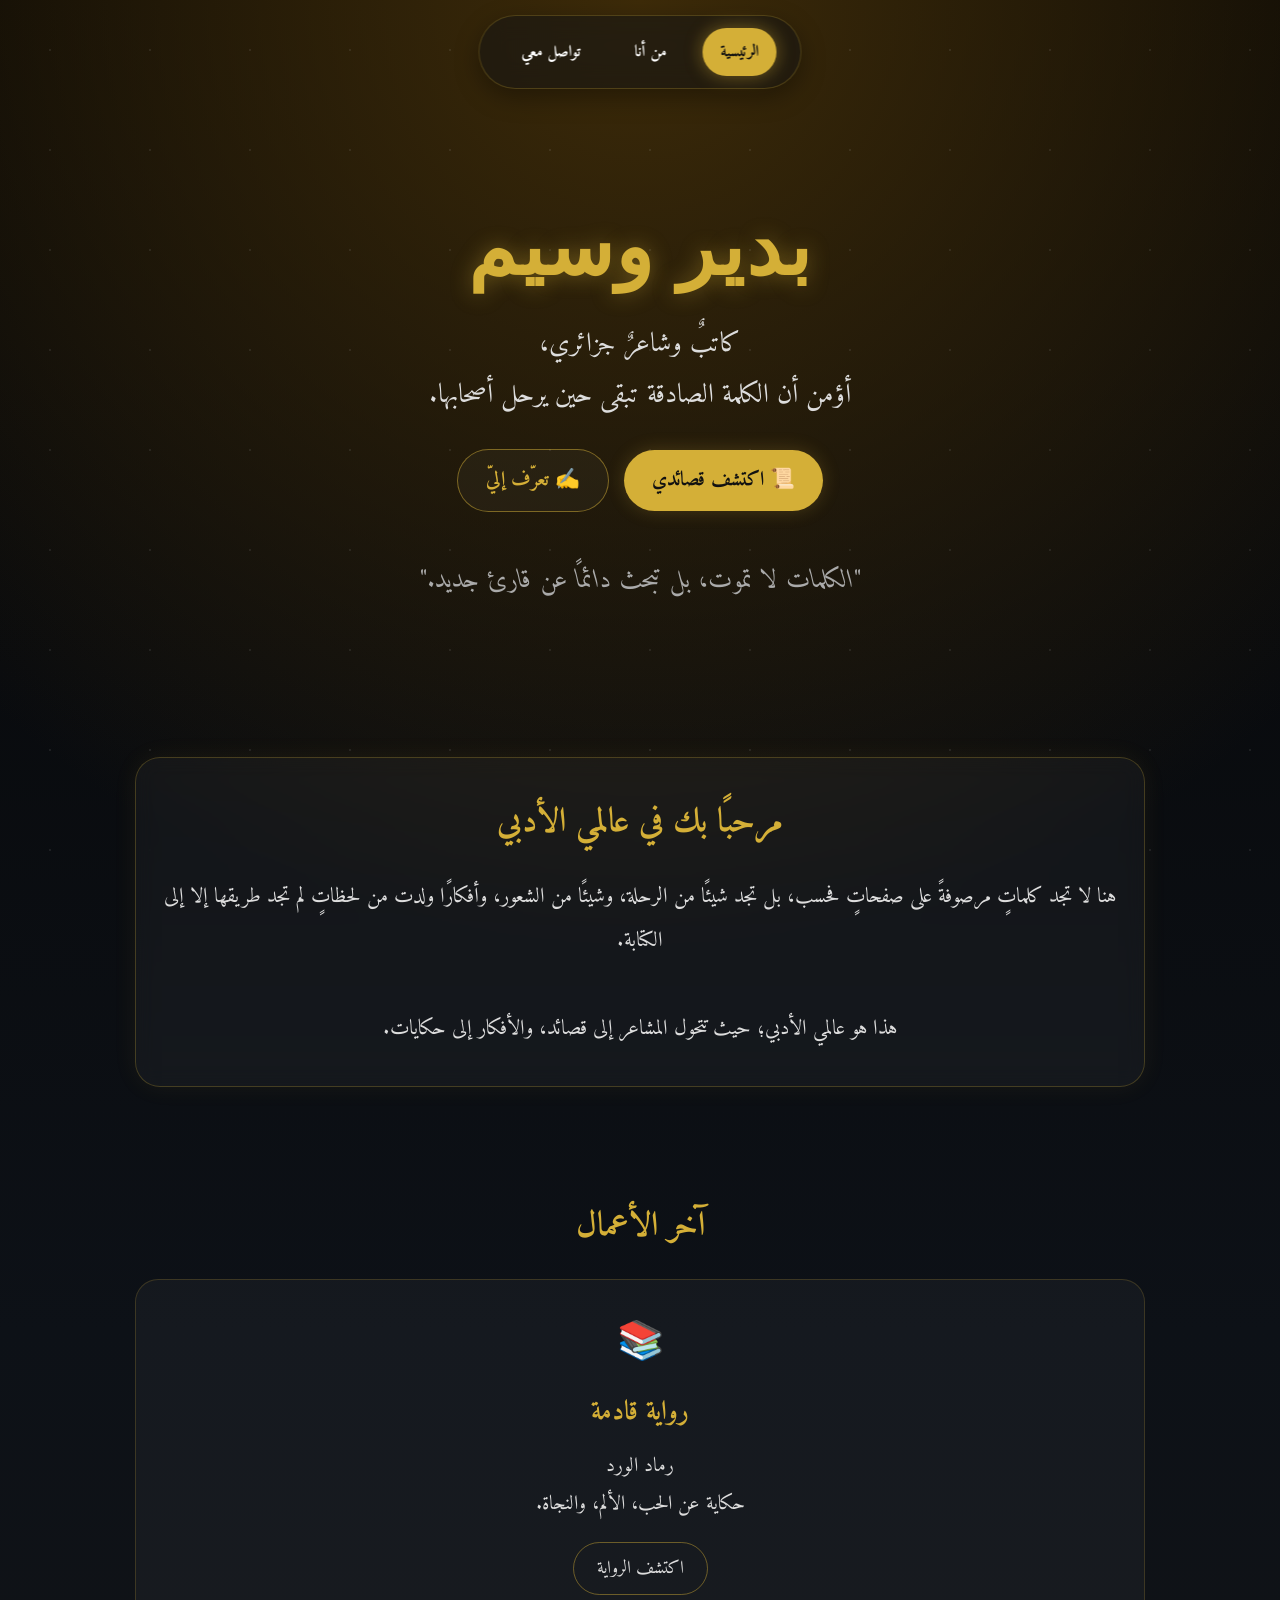
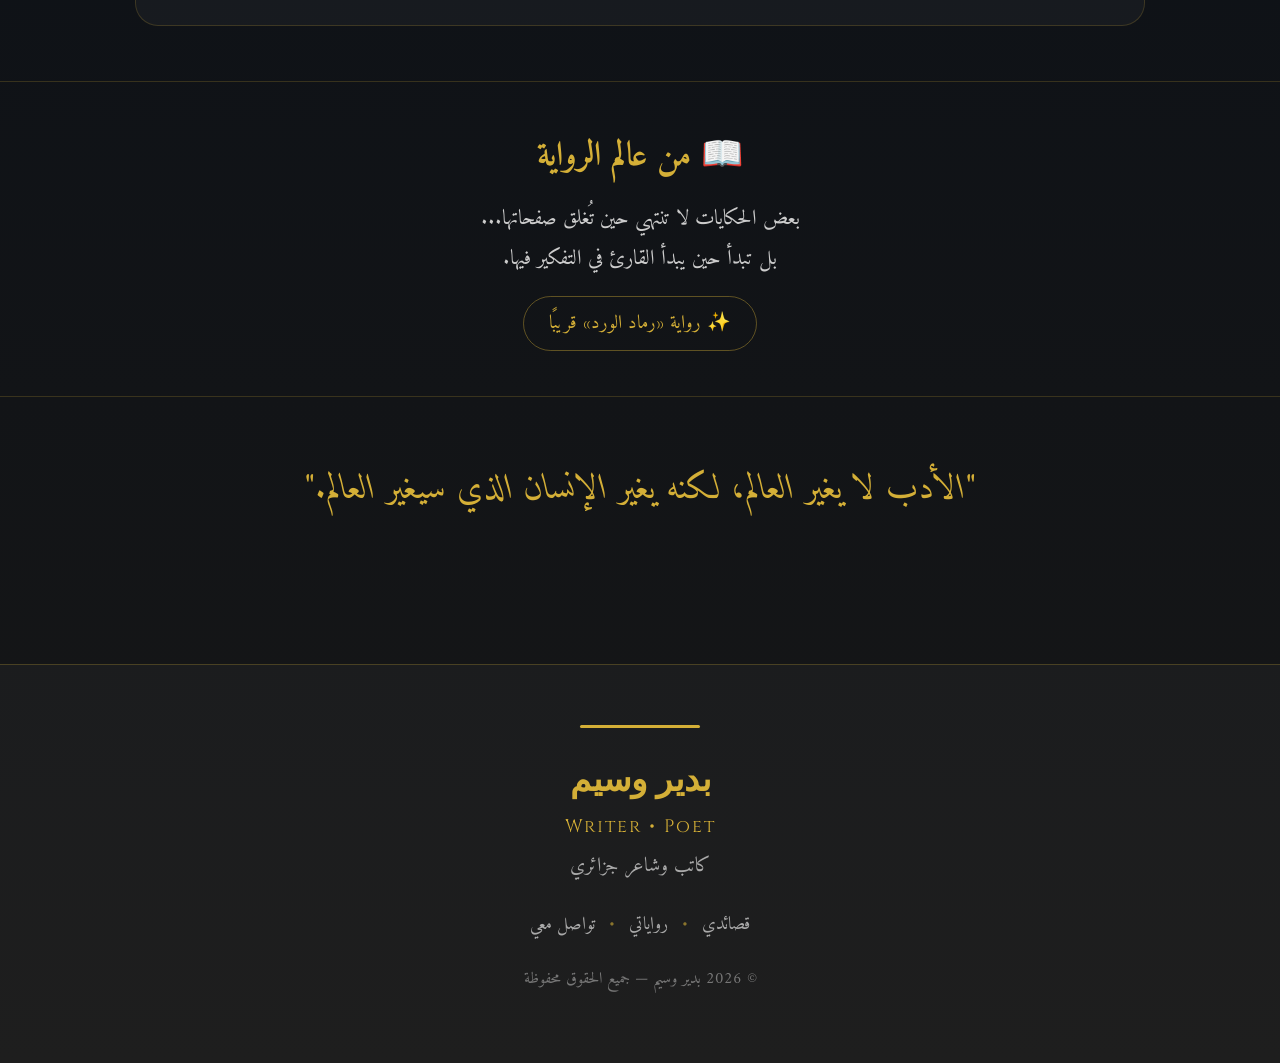
==== index.html @ aad5aa01 "Update index.html" ====
<!DOCTYPE html>
<html lang="ar" dir="rtl">

<head>
    <meta charset="UTF-8">

    <meta name="viewport" content="width=device-width, initial-scale=1.0">

    <title>بدير وسيم | الموقع الرسمي</title>

    <meta name="description"
        content="الموقع الرسمي للكاتب والشاعر الجزائري بدير وسيم">

    <link
        href="https://fonts.googleapis.com/css2?family=Amiri:wght@400;700&family=Cinzel:wght@400;600;700&display=swap"
        rel="stylesheet">

    <link rel="stylesheet" href="style.css">

    <style>

        /* ========================================
           الواجهة الرئيسية
        ======================================== */

        .home-hero {
            min-height: 78vh;
            display: flex;
            flex-direction: column;
            justify-content: center;
            align-items: center;
            text-align: center;

            padding: 150px 20px 80px;

            box-sizing: border-box;
        }


        .home-hero h1 {
            font-family: 'Cinzel', serif;

            font-size: clamp(45px, 8vw, 78px);

            color: #d4af37;

            letter-spacing: 2px;

            margin: 0 0 15px;

            text-shadow:
                0 0 22px rgba(212, 175, 55, 0.4);
        }


        .home-hero .subtitle {
            font-size: clamp(20px, 3vw, 27px);

            line-height: 1.9;

            color: #ddd;

            max-width: 750px;

            margin: 0 auto;
        }


        /* ========================================
           أزرار الواجهة
        ======================================== */

        .hero-buttons {
            display: flex;

            justify-content: center;

            align-items: center;

            flex-wrap: wrap;

            gap: 15px;

            margin: 28px 0;
        }


        .hero-btn {
            display: inline-block;

            padding: 13px 28px;

            border-radius: 50px;

            text-decoration: none;

            font-size: 20px;

            font-weight: bold;

            transition: 0.3s ease;

            box-sizing: border-box;
        }


        .hero-btn.primary {
            background: #d4af37;

            color: #111;

            box-shadow:
                0 0 18px rgba(212, 175, 55, 0.22);
        }


        .hero-btn.secondary {
            border: 1px solid rgba(212, 175, 55, 0.5);

            color: #d4af37;

            background: rgba(255, 255, 255, 0.03);
        }


        .hero-btn:hover {
            transform: translateY(-4px);

            box-shadow:
                0 0 25px rgba(212, 175, 55, 0.4);
        }


        .hero-quote {
            margin: 18px 0 0;

            font-size: clamp(19px, 3vw, 26px);

            font-style: italic;

            color: #aaa;
        }


        /* ========================================
           الأقسام العامة
        ======================================== */

        .home-section {
            max-width: 1050px;

            margin: 0 auto;

            padding: 55px 20px;

            box-sizing: border-box;
        }


        .section-title {
            text-align: center;

            font-size: 34px;

            color: #d4af37;

            margin: 0 0 22px;
        }


        /* ========================================
           النبذة
        ======================================== */

        .intro-card {
            text-align: center;

            padding: 35px 28px;

            background: rgba(255, 255, 255, 0.04);

            border: 1px solid rgba(212, 175, 55, 0.25);

            border-radius: 25px;

            backdrop-filter: blur(10px);

            -webkit-backdrop-filter: blur(10px);

            box-shadow:
                0 0 25px rgba(212, 175, 55, 0.07);

            box-sizing: border-box;
        }


        .intro-card p {
            font-size: 21px;

            line-height: 2.1;

            color: #ddd;

            margin: 0;
        }


        /* ========================================
           آخر الأعمال
        ======================================== */

        .work-grid {
            display: grid;

            grid-template-columns: repeat(2, minmax(0, 1fr));

            gap: 22px;
        }


        .work-card {
            padding: 30px 23px;

            text-align: center;

            background: rgba(255, 255, 255, 0.035);

            border: 1px solid rgba(212, 175, 55, 0.2);

            border-radius: 23px;

            transition: 0.3s ease;

            box-sizing: border-box;
        }


        .work-card:hover {
            transform: translateY(-6px);

            box-shadow:
                0 0 25px rgba(212, 175, 55, 0.18);
        }


        .work-icon {
            font-size: 38px;

            margin-bottom: 12px;
        }


        .work-card h3 {
            font-size: 27px;

            color: #d4af37;

            margin: 0 0 12px;
        }


        .work-card p {
            font-size: 20px;

            line-height: 1.9;

            color: #ddd;

            margin: 0 0 18px;
        }


        .work-card a {
            display: inline-block;

            padding: 10px 23px;

            border: 1px solid rgba(212, 175, 55, 0.45);

            border-radius: 40px;

            color: #ddd;

            text-decoration: none;

            font-size: 18px;

            transition: 0.3s ease;
        }


        .work-card a:hover {
            background: #d4af37;

            color: #111;
        }


        /* ========================================
           قسم الرواية
        ======================================== */

        .novel-preview {
            text-align: center;

            padding: 45px 25px;

            border-top: 1px solid rgba(212, 175, 55, 0.2);

            border-bottom: 1px solid rgba(212, 175, 55, 0.2);

            box-sizing: border-box;
        }


        .novel-preview h2 {
            font-size: 34px;

            color: #d4af37;

            margin: 0 0 12px;
        }


        .novel-preview p {
            font-size: 21px;

            line-height: 1.9;

            color: #ccc;

            margin: 0;
        }


        .coming-soon {
            display: inline-block;

            margin-top: 17px;

            padding: 10px 25px;

            border: 1px solid rgba(212, 175, 55, 0.4);

            border-radius: 40px;

            color: #d4af37;

            font-size: 19px;
        }


        /* ========================================
           الاقتباس
        ======================================== */

        .home-quote {
            max-width: 850px;

            margin: 20px auto 55px;

            padding: 40px 20px;

            text-align: center;

            box-sizing: border-box;
        }


        .home-quote p {
            font-size: clamp(24px, 4vw, 35px);

            line-height: 1.9;

            color: #d4af37;

            font-style: italic;

            margin: 0;
        }


        /* ========================================
           الهاتف
        ======================================== */

        @media (max-width: 768px) {

            .home-hero {
                min-height: 58vh;

                padding: 55px 18px 35px;
            }


            .home-hero h1 {
                font-size: 46px;

                margin-bottom: 12px;
            }


            .home-hero .subtitle {
                font-size: 19px;

                line-height: 1.8;
            }


            .hero-buttons {
                gap: 12px;

                margin: 24px 0;
            }


            .hero-btn {
                font-size: 18px;

                padding: 12px 23px;
            }


            .hero-quote {
                font-size: 19px;

                margin-top: 12px;
            }


            .home-section {
                padding: 42px 16px;
            }


            .section-title {
                font-size: 29px;

                margin-bottom: 18px;
            }


            .intro-card {
                padding: 28px 18px;

                border-radius: 22px;
            }


            .intro-card p {
                font-size: 18px;

                line-height: 2;
            }


            .work-grid {
                grid-template-columns: 1fr;

                gap: 18px;
            }


            .work-card {
                padding: 27px 20px;
            }


            .work-card h3 {
                font-size: 25px;
            }


            .work-card p {
                font-size: 18px;
            }


            .work-icon {
                font-size: 35px;
            }


            .novel-preview {
                padding: 38px 18px;
            }


            .novel-preview h2 {
                font-size: 29px;
            }


            .novel-preview p {
                font-size: 18px;
            }


            .coming-soon {
                font-size: 18px;

                padding: 9px 20px;
            }


            .home-quote {
                margin: 10px auto 40px;

                padding: 30px 18px;
            }


            .home-quote p {
                font-size: 23px;
            }

        }


        /* ========================================
           شاشات صغيرة جدًا
        ======================================== */

        @media (max-width: 400px) {

            .home-hero {
                min-height: 55vh;

                padding: 50px 15px 30px;
            }


            .home-hero h1 {
                font-size: 40px;
            }


            .home-hero .subtitle {
                font-size: 18px;
            }


            .hero-buttons {
                width: 100%;
            }


            .hero-btn {
                width: 85%;

                font-size: 17px;
            }


            .section-title {
                font-size: 27px;
            }

        }


        /* ========================================
           تقليل الحركة
        ======================================== */

        @media (prefers-reduced-motion: reduce) {

            .home-hero,
            .hero-btn,
            .work-card {
                animation: none !important;

                transition: none !important;
            }

        }
/* إصلاح تداخل الواجهة مع شريط التنقل */

.home-hero {
    padding-top: 180px;
}

@media (max-width: 768px) {
    .home-hero {
        padding-top: 110px;
    }
}

@media (max-width: 400px) {
    .home-hero {
        padding-top: 95px;
    }
}
    </style>
</head>


<body>

    <!-- شاشة التحميل -->

    <div id="loader">
        <h1>بدير وسيم</h1>
        <p>Writer • Poet</p>
    </div>


    <!-- شريط التقدم -->

    <div id="progressBar"></div>


    <!-- زر العودة للأعلى -->

    <button id="topBtn">↑</button>


    <!-- القائمة -->

    <nav>

        <a class="active" href="index.html">
            الرئيسية
        </a>

        <a href="about.html">
            من أنا
        </a>

        <a href="contact.html">
            تواصل معي
        </a>

    </nav>


    <main>

        <!-- ========================================
             الواجهة الرئيسية
        ======================================== -->

        <header class="home-hero">

            <h1>
                بدير وسيم
            </h1>


            <p class="subtitle">

                كاتبٌ وشاعرٌ جزائري،

                <br>

                أؤمن أن الكلمة الصادقة تبقى حين يرحل أصحابها.

            </p>


            <div class="hero-buttons">

                <a href="poems.html" class="hero-btn primary">
                    📜 اكتشف قصائدي
                </a>


                <a href="about.html" class="hero-btn secondary">
                    ✍️ تعرّف إليّ
                </a>

            </div>


            <p class="hero-quote">
                "الكلمات لا تموت، بل تبحث دائمًا عن قارئ جديد."
            </p>

        </header>


        <!-- ========================================
             النبذة
        ======================================== -->

        <section class="home-section">

            <div class="intro-card">

                <h2 class="section-title">
                    مرحبًا بك في عالمي الأدبي
                </h2>


                <p>

                    هنا لا تجد كلماتٍ مرصوفةً على صفحاتٍ فحسب،
                    بل تجد شيئًا من الرحلة، وشيئًا من الشعور،
                    وأفكارًا ولدت من لحظاتٍ لم تجد طريقها إلا إلى الكتابة.

                    <br><br>

                    هذا هو عالمي الأدبي؛ حيث تتحول المشاعر إلى قصائد،
                    والأفكار إلى حكايات.

                </p>

            </div>

        </section>


        <!-- ========================================
             آخر الأعمال
        ======================================== -->

        <section class="home-section">

            <h2 class="section-title">
                آخر الأعمال
            </h2>


            
                <!-- الرواية -->

                <div class="work-card">

                    <div class="work-icon">
                        📚
                    </div>


                    <h3>
                        رواية قادمة
                    </h3>


                    <p>

                        رماد الورد

                        <br>

                        حكاية عن الحب، الألم، والنجاة.

                    </p>


                    <a href="novels.html">
                        اكتشف الرواية
                    </a>

                </div>

            </div>

        </section>


        <!-- ========================================
             قسم الرواية
        ======================================== -->

        <section class="novel-preview">

            <h2>
                📖 من عالم الرواية
            </h2>


            <p>

                بعض الحكايات لا تنتهي حين تُغلق صفحاتها...

                <br>

                بل تبدأ حين يبدأ القارئ في التفكير فيها.

            </p>


            <span class="coming-soon">
                ✨ رواية «رماد الورد» قريبًا
            </span>

        </section>


        <!-- ========================================
             الاقتباس
        ======================================== -->

        <section class="home-quote">

            <p>
                "الأدب لا يغير العالم، لكنه يغير الإنسان الذي سيغير العالم."
            </p>

        </section>

    </main>


    <!-- ========================================
         Footer
    ======================================== -->

    <footer>

        <div class="footer-line"></div>


        <h3>
            بدير وسيم
        </h3>


        <p class="footer-role">
            Writer • Poet
        </p>


        <p>
            كاتب وشاعر جزائري
        </p>


        <div class="footer-links">

            <a href="poems.html">
                قصائدي
            </a>


            <span>•</span>


            <a href="novels.html">
                رواياتي
            </a>


            <span>•</span>


            <a href="contact.html">
                تواصل معي
            </a>

        </div>


        <p class="copyright">
            © 2026 بدير وسيم — جميع الحقوق محفوظة
        </p>

    </footer>


    <script src="script.js"></script>

</body>

</html>
---- style.css ----
/* ===========================
   إعدادات عامة
=========================== */

*{
margin:0;
padding:0;
box-sizing:border-box;
scroll-behavior:smooth;
}

body{
font-family:'Amiri',serif;
background:
radial-gradient(circle at top,#3d2b09 0%,transparent 35%),
linear-gradient(180deg,#050505,#0d1117,#171717);
color:#fff;
overflow-x:hidden;
}

body::before{
content:"";
position:fixed;
top:0;
left:0;
width:100%;
height:100%;
background-image:
radial-gradient(white 1px,transparent 1px);
background-size:100px 100px;
opacity:.08;
pointer-events:none;
z-index:-1;
}

/* ===========================
   شريط التقدم
=========================== */

#progressBar{
position:fixed;
top:0;
left:0;
width:0%;
height:4px;
background:#d4af37;
z-index:9999;
box-shadow:0 0 12px #d4af37;
}

/* ===========================
   القائمة
=========================== */

nav{
position:fixed;
top:15px;
left:50%;
transform:translateX(-50%);
display:flex;
justify-content:center;
align-items:center;
gap:18px;
padding:12px 24px;
background:rgba(20,20,20,.55);
backdrop-filter:blur(12px);
-webkit-backdrop-filter:blur(12px);
border:1px solid rgba(212,175,55,.25);
border-radius:50px;
box-shadow:0 8px 25px rgba(0,0,0,.35);
z-index:999;
}

nav a{
color:white;
text-decoration:none;
font-size:16px;
font-weight:bold;
padding:10px 18px;
border-radius:30px;
transition:.35s;
}

nav a:hover,
nav a.active{
background:#d4af37;
color:#111;
box-shadow:0 0 18px rgba(212,175,55,.45);
}

/* ===========================
   الواجهة الرئيسية
=========================== */

.header{
height:100vh;
display:flex;
flex-direction:column;
justify-content:center;
align-items:center;
text-align:center;
padding:20px;
position:relative;
overflow:hidden;
}

.header::before{
content:"";
position:absolute;
width:450px;
height:450px;
border-radius:50%;
background:radial-gradient(circle,
rgba(212,175,55,.25),
transparent 70%);
animation:glow 6s infinite alternate;
z-index:-1;
}

.header h1{
font-family:'Cinzel',serif;
font-size:82px;
color:#d4af37;
letter-spacing:3px;
text-shadow:
0 0 12px rgba(212,175,55,.7),
0 0 35px rgba(212,175,55,.45);
animation:fadeUp 1s;
}

.header p{
font-size:28px;
line-height:1.9;
max-width:760px;
margin-top:25px;
color:#ddd;
animation:fadeUp 1.5s;
}

/* ===========================
   الأزرار الرئيسية
=========================== */

.hero-buttons{
display:flex;
justify-content:center;
gap:20px;
flex-wrap:wrap;
margin-top:40px;
animation:fadeUp 2s;
}

.btn{
display:inline-block;
padding:15px 32px;
background:#d4af37;
color:#111;
text-decoration:none;
font-size:20px;
font-weight:bold;
border-radius:50px;
transition:.35s;
box-shadow:0 0 18px rgba(212,175,55,.35);
}

.btn:hover{
transform:translateY(-6px) scale(1.05);
background:#e4c45d;
box-shadow:0 0 30px rgba(212,175,55,.65);
}

/* ===========================
   الاقتباس
=========================== */

.quote{
margin-top:45px;
font-size:25px;
font-style:italic;
color:#d9d9d9;
max-width:700px;
line-height:1.9;
padding:0 20px;
animation:fadeUp 2.5s;
}
/* ===========================
   قسم النبذة
=========================== */

.about-preview{
max-width:900px;
margin:100px auto;
padding:45px;
background:rgba(255,255,255,.04);
border:1px solid rgba(212,175,55,.25);
border-radius:22px;
backdrop-filter:blur(10px);
box-shadow:0 0 25px rgba(212,175,55,.10);
text-align:center;
transition:.35s;
}

.about-preview:hover{
transform:translateY(-8px);
box-shadow:0 0 35px rgba(212,175,55,.25);
}

.about-preview h2{
font-size:42px;
color:#d4af37;
margin-bottom:25px;
font-family:'Cinzel',serif;
}

.about-preview p{
font-size:24px;
line-height:2;
color:#ddd;
}

/* ===========================
   آخر الأعمال
=========================== */

.latest{
max-width:1200px;
margin:100px auto;
padding:20px;
text-align:center;
}

.latest h2{
font-size:46px;
color:#d4af37;
margin-bottom:45px;
font-family:'Cinzel',serif;
}

.cards{
display:grid;
grid-template-columns:repeat(auto-fit,minmax(280px,1fr));
gap:30px;
}

.card{
background:rgba(255,255,255,.04);
border:1px solid rgba(212,175,55,.25);
border-radius:20px;
padding:35px 25px;
backdrop-filter:blur(10px);
transition:.35s;
box-shadow:0 0 20px rgba(212,175,55,.08);
}

.card:hover{
transform:translateY(-10px);
box-shadow:0 0 35px rgba(212,175,55,.30);
}

.card h3{
font-size:30px;
color:#d4af37;
margin-bottom:20px;
}

.card p{
font-size:22px;
line-height:1.9;
color:#e5e5e5;
margin-bottom:25px;
}

.card a{
display:inline-block;
padding:12px 28px;
background:#d4af37;
color:#111;
text-decoration:none;
font-weight:bold;
border-radius:35px;
transition:.3s;
}

.card a:hover{
background:#e7c95e;
transform:scale(1.05);
}

/* ===========================
   صندوق الاقتباس
=========================== */

.quote-section{
max-width:900px;
margin:90px auto;
padding:45px;
text-align:center;
}

.quote-section p{
font-size:30px;
font-style:italic;
color:#d4af37;
line-height:2;
text-shadow:0 0 12px rgba(212,175,55,.25);
}

/* ===========================
   Footer
=========================== */

footer{
margin-top:100px;
padding:60px 20px;
text-align:center;
background:rgba(255,255,255,.03);
border-top:1px solid rgba(212,175,55,.25);
}

.footer-line{
width:120px;
height:3px;
background:#d4af37;
margin:0 auto 30px;
border-radius:30px;
}

footer h3{
font-family:'Cinzel',serif;
font-size:34px;
color:#d4af37;
margin-bottom:15px;
}

footer p{
font-size:20px;
color:#ccc;
margin:10px 0;
}

/* ===========================
   الهاتف
=========================== */

@media(max-width:768px){

nav{
width:92%;
gap:6px;
padding:12px;
}

nav a{
font-size:14px;
padding:8px 12px;
}

.header h1{
font-size:52px;
}

.header p{
font-size:22px;
}

.quote{
font-size:20px;
}

.hero-buttons{
flex-direction:column;
align-items:center;
}

.btn{
width:220px;
text-align:center;
}

.about-preview h2,
.latest h2{
font-size:34px;
}

.about-preview p,
.card p{
font-size:20px;
}

.quote-section p{
font-size:22px;
}

footer h3{
font-size:28px;
}

footer p{
font-size:18px;
}

  }
/* ===========================
   شاشة التحميل
=========================== */

#loader{
position:fixed;
top:0;
left:0;
width:100%;
height:100%;
background:#050505;
display:flex;
flex-direction:column;
justify-content:center;
align-items:center;
z-index:99999;
transition:opacity .8s,visibility .8s;
}

#loader.hide{
opacity:0;
visibility:hidden;
}

#loader h1{
font-family:'Cinzel',serif;
font-size:60px;
color:#d4af37;
letter-spacing:3px;
margin-bottom:15px;
text-shadow:0 0 20px rgba(212,175,55,.5);
}

#loader p{
font-size:22px;
color:#ccc;
}

/* ===========================
   زر العودة للأعلى
=========================== */

#topBtn{
position:fixed;
bottom:25px;
left:25px;
width:55px;
height:55px;
border:none;
border-radius:50%;
background:#d4af37;
color:#111;
font-size:24px;
font-weight:bold;
cursor:pointer;
display:none;
transition:.3s;
box-shadow:0 0 18px rgba(212,175,55,.35);
z-index:9999;
}

#topBtn:hover{
transform:translateY(-5px) scale(1.08);
box-shadow:0 0 28px rgba(212,175,55,.6);
}

/* ===========================
   الحركات
=========================== */

@keyframes fadeUp{

from{
opacity:0;
transform:translateY(40px);
}

to{
opacity:1;
transform:translateY(0);
}

}

@keyframes glow{

from{
transform:translate(-50%,-50%) scale(1);
opacity:.7;
}

to{
transform:translate(-50%,-50%) scale(1.15);
opacity:1;
}

}

@keyframes pulse{

0%{
box-shadow:0 0 15px rgba(212,175,55,.25);
}

50%{
box-shadow:0 0 35px rgba(212,175,55,.55);
}

100%{
box-shadow:0 0 15px rgba(212,175,55,.25);
}

}

/* ===========================
   ظهور العناصر
=========================== */

.header,
.about-preview,
.latest,
.quote-section,
.card,
footer{
animation:fadeUp 1s ease;
}

/* ===========================
   تحديد النص
=========================== */

::selection{
background:#d4af37;
color:#111;
}

/* ===========================
   شريط التمرير
=========================== */

::-webkit-scrollbar{
width:10px;
}

::-webkit-scrollbar-track{
background:#111;
}

::-webkit-scrollbar-thumb{
background:#d4af37;
border-radius:10px;
}

::-webkit-scrollbar-thumb:hover{
background:#e5c65b;
}

/* ===========================
   نهاية الملف
=========================== */


/* =======================
   Contact Page
======================= */

.contact-box{

max-width:650px;
margin:40px auto;
padding:35px;

background:rgba(255,255,255,.05);

border:1px solid rgba(212,175,55,.25);

border-radius:18px;

text-align:center;

transition:.35s;

box-shadow:0 0 20px rgba(212,175,55,.08);

}

.contact-box:hover{

transform:translateY(-6px);

box-shadow:0 0 35px rgba(212,175,55,.25);

}

.contact-box h3{

font-size:30px;

color:#d4af37;

margin-bottom:20px;

}

.contact-box a{

font-size:24px;

color:white;

text-decoration:none;

word-break:break-word;

transition:.3s;

}

.contact-box a:hover{

color:#d4af37;

}
.contact-note{

max-width:800px;
margin:50px auto;
text-align:center;

font-size:22px;
line-height:2.2;

color:#d7d7d7;

padding:0 20px;

}

.contact-note span{

color:#d4af37;
font-weight:bold;

}

.socials{

display:flex;
justify-content:center;
gap:20px;
flex-wrap:wrap;

margin-top:45px;

}

.social{

width:70px;
height:70px;

border-radius:50%;

display:flex;
justify-content:center;
align-items:center;

font-size:32px;

background:rgba(255,255,255,.05);

border:1px solid rgba(212,175,55,.25);

transition:.35s;

text-decoration:none;

}

.social:hover{

transform:translateY(-8px);

background:#d4af37;

box-shadow:0 0 25px rgba(212,175,55,.5);

}

.intro{
max-width:850px;
margin:40px auto;
padding:25px 30px;
background:rgba(255,255,255,.04);
border:1px solid rgba(212,175,55,.25);
border-radius:18px;
text-align:center;
font-size:24px;
line-height:2;
color:#ddd;
font-style:italic;
box-shadow:0 0 20px rgba(212,175,55,.08);
}

.latest{
max-width:1000px;
margin:100px auto;
padding:20px;
text-align:center;
}

.latest h2{
font-size:45px;
color:#d4af37;
margin-bottom:40px;
}

.latest-card{
background:rgba(255,255,255,.04);
border:1px solid rgba(212,175,55,.25);
border-radius:25px;
padding:40px;
box-shadow:0 0 30px rgba(212,175,55,.08);
transition:.35s;
}

.latest-card:hover{
transform:translateY(-8px);
box-shadow:0 0 35px rgba(212,175,55,.25);
}

.latest-card h3{
font-size:34px;
color:#d4af37;
margin-bottom:20px;
}

.latest-card p{
font-size:24px;
line-height:2;
color:#ddd;
margin-bottom:30px;
}

.latest-btn{
display:inline-block;
padding:14px 28px;
background:#d4af37;
color:#111;
text-decoration:none;
font-size:20px;
font-weight:bold;
border-radius:50px;
transition:.3s;
}

.latest-btn:hover{
background:#e5c65b;
transform:translateY(-5px);
box-shadow:0 0 25px rgba(212,175,55,.6);
   }

footer p{
color:#aaa !important;
}

footer h3{
color:#d4af37 !important;
}

/* ظهور العناصر عند فتح الصفحة */

.header,
.about-preview,
.latest,
.quote-section,
footer{
animation:fadeUp 1.2s ease forwards;
}


@keyframes fadeUp{

from{
opacity:0;
transform:translateY(40px);
}

to{
opacity:1;
transform:translateY(0);
}

}



/* حركة البطاقات */

.card{

transition:.4s ease;

}


.card:hover{

transform:translateY(-10px);

box-shadow:0 0 25px rgba(212,175,55,.35);

}



/* لمعان خفيف للعناوين الذهبية */

h1,h2{

animation:goldGlow 3s infinite alternate;

}


@keyframes goldGlow{

from{

text-shadow:0 0 10px rgba(212,175,55,.3);

}

to{

text-shadow:0 0 25px rgba(212,175,55,.8);

}

}



/* حركة الأزرار */

.btn,
.back,
.card a{

transition:.3s ease;

}


.btn:hover,
.back:hover,
.card a:hover{

transform:scale(1.08);

}



/* ظهور القصائد */

.verse{

animation:verseShow 1s ease forwards;

}


@keyframes verseShow{

from{

opacity:0;
transform:translateX(40px);

}

to{

opacity:1;
transform:translateX(0);

}

}

/* تحسين عرض الهاتف */

@media (max-width:768px){

body{
overflow-x:hidden;
}


/* القائمة */

nav{
flex-wrap:wrap;
gap:8px;
padding:10px;
}

nav a{
font-size:16px;
padding:8px 12px;
}



/* العنوان الرئيسي */

.header h1,
header h1{
font-size:42px;
}


.header p,
header p{
font-size:20px;
}


/* الأزرار */

.hero-buttons{
flex-direction:column;
align-items:center;
gap:15px;
}


.btn{
width:80%;
text-align:center;
}



/* الأقسام */

.about-preview,
.latest,
.quote-section{
padding:25px 15px;
}



/* البطاقات */

.cards{

flex-direction:column;

align-items:center;

}


.card{

width:90%;

max-width:350px;

}



/* القصائد */

.poem{

width:92%;

padding:25px;

}


.sadr{

font-size:27px;

}


.ajz{

font-size:25px;

}



/* العناوين */

h2{

font-size:34px;

}


}
header h1{
color:#d4af37 !important;
}

/* قصيدة عشوائية */

.random-poem{

max-width:700px;

margin:40px auto;

padding:30px;

text-align:center;

background:rgba(255,255,255,.04);

border:1px solid rgba(212,175,55,.25);

border-radius:25px;

box-shadow:0 0 30px rgba(212,175,55,.08);

}

.random-poem h2{

color:#d4af37;

font-size:32px;

margin-bottom:10px;

}

.random-poem p{

color:#ddd;

font-size:20px;

margin-bottom:20px;

}

.random-poem button{

padding:14px 28px;

background:#d4af37;

color:#111;

border:none;

border-radius:50px;

font-family:'Amiri',serif;

font-size:20px;

font-weight:bold;

cursor:pointer;

transition:.3s;

}

.random-poem button:hover{

transform:translateY(-5px);

background:#e5c65b;

box-shadow:0 0 25px rgba(212,175,55,.6);

}

/* =========================
   الهوية الأدبية - Footer
========================= */

.footer-role{

font-family:'Cinzel',serif;

font-size:18px !important;

letter-spacing:2px;

color:#d4af37 !important;

margin-top:-5px !important;

}

.footer-links{

display:flex;

justify-content:center;

align-items:center;

gap:14px;

margin:25px 0;

}

.footer-links a{

color:#aaa;

text-decoration:none;

font-size:18px;

transition:.3s;

}

.footer-links a:hover{

color:#d4af37;

}

.footer-links span{

color:#d4af37;

opacity:.6;

}

.copyright{

font-size:16px !important;

color:#777 !important;

margin-top:20px !important;

}

@media(max-width:768px){

.footer-links{

gap:10px;

}

.footer-links a{

font-size:16px;

}

.footer-role{

font-size:16px !important;

}

}
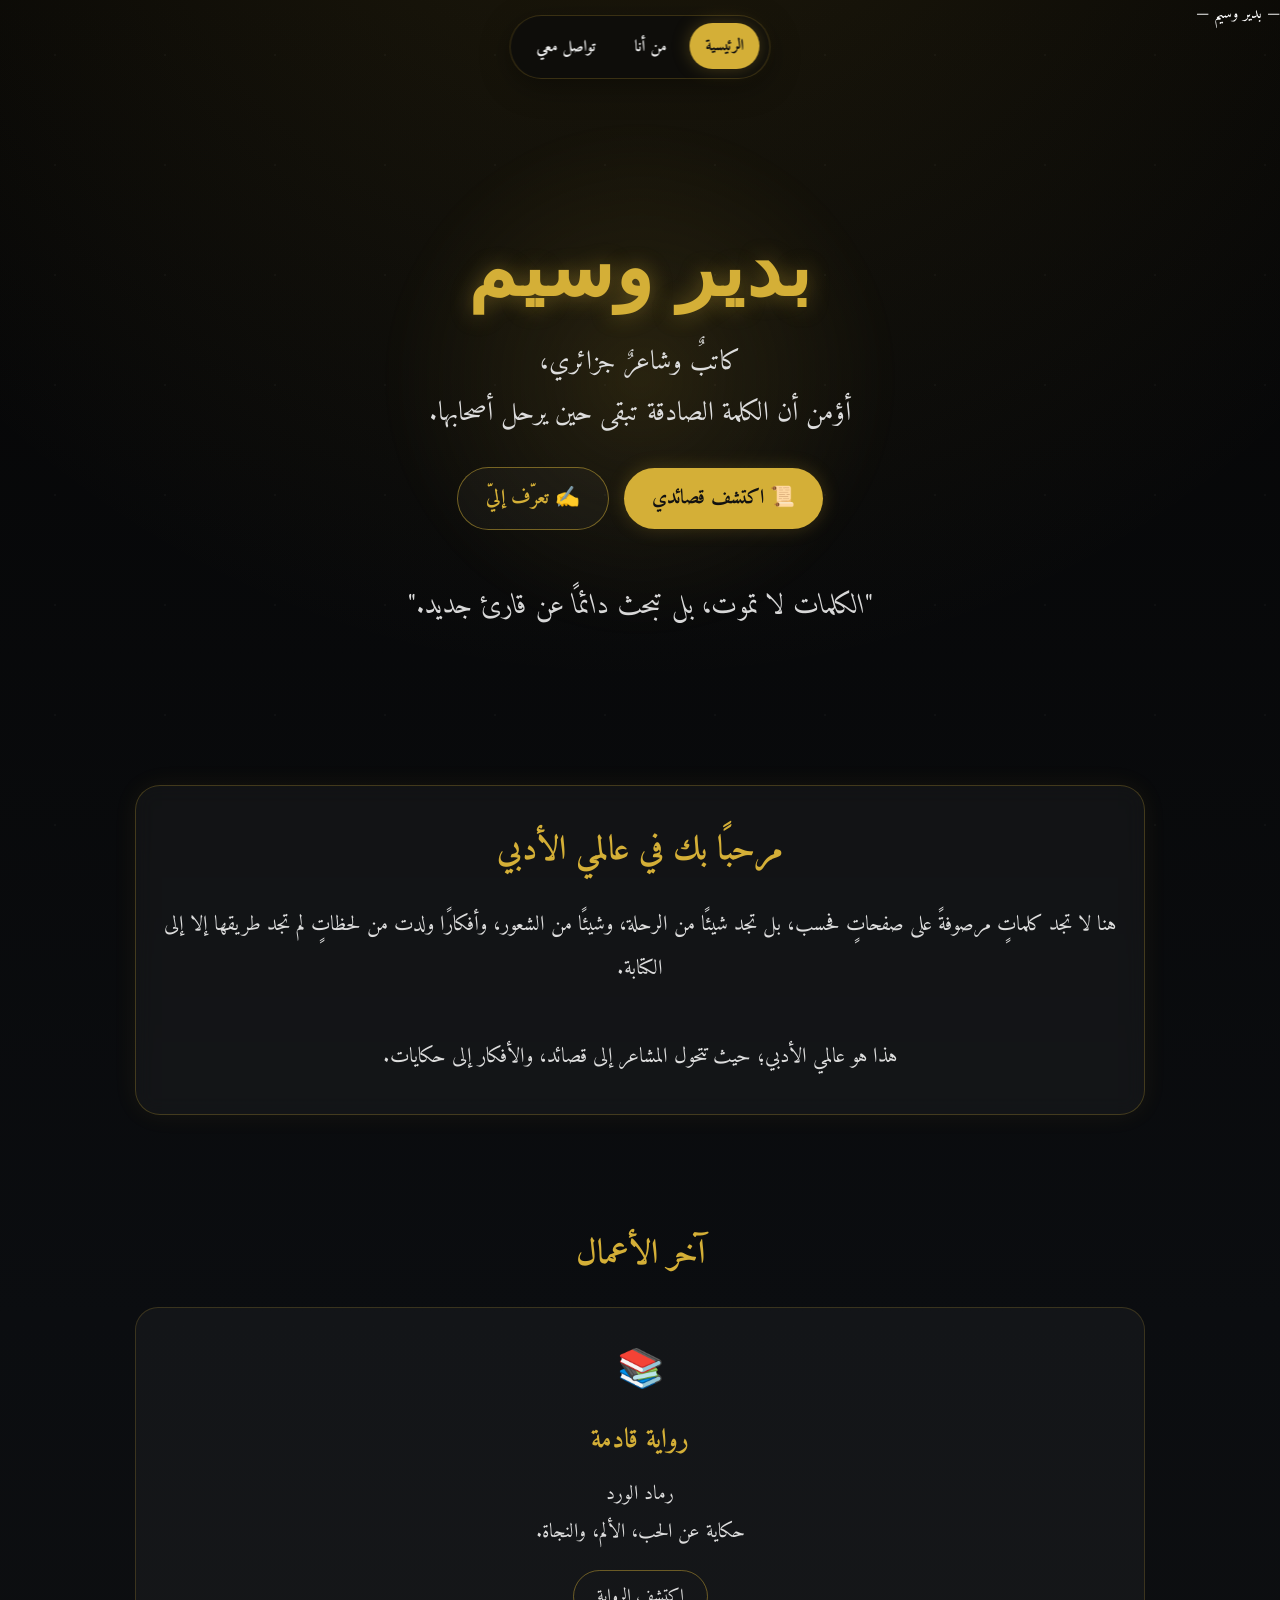
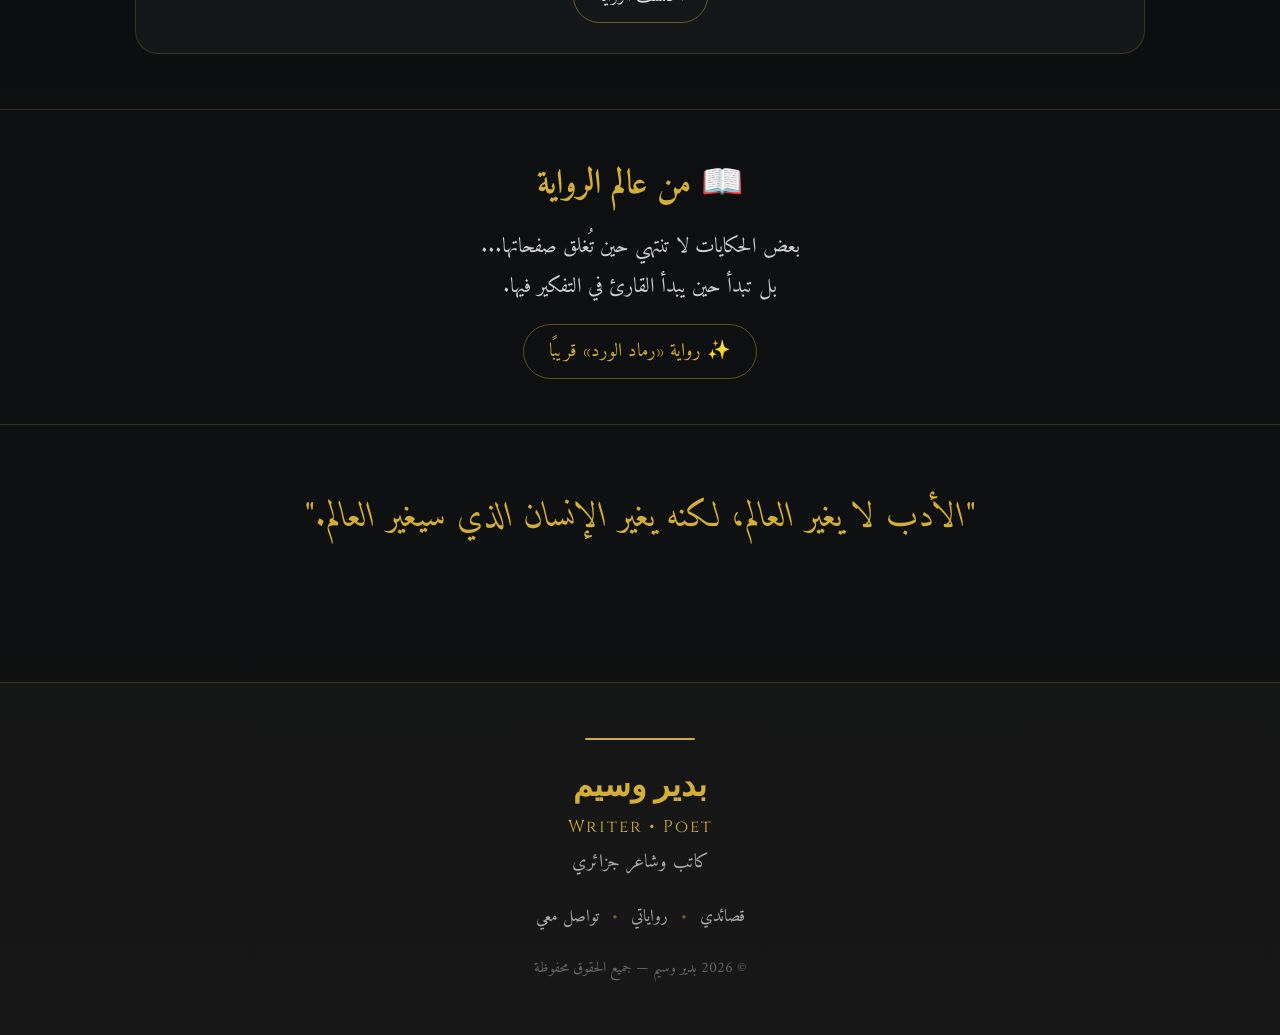
==== commit b4dd3622: "Add literary transition screen to index.html" ====
--- a/index.html
+++ b/index.html
@@ -597,6 +597,17 @@
 
 <body>
 
+    <!-- شاشة الانتقال الأدبية -->
+<div id="pageTransition">
+    <div class="transition-content">
+        <div class="transition-line"></div>
+
+        <p id="transitionQuote"></p>
+
+        <span>— بدير وسيم —</span>
+    </div>
+</div>
+   
     <!-- شاشة التحميل -->
 
     <div id="loader">
--- a/style.css
+++ b/style.css
@@ -1,1183 +1,1584 @@
-/* ===========================
-   إعدادات عامة
-=========================== */
+/* =====================================================
+   بدير وسيم | STYLE.CSS
+   Black & Soft Gold
+===================================================== */
+
+
+/* =====================================================
+   1. RESET
+===================================================== */
 
 *{
-margin:0;
-padding:0;
-box-sizing:border-box;
-scroll-behavior:smooth;
+    margin:0;
+    padding:0;
+    box-sizing:border-box;
+    scroll-behavior:smooth;
+}
+
+html{
+    width:100%;
+    overflow-x:hidden;
 }
 
 body{
-font-family:'Amiri',serif;
-background:
-radial-gradient(circle at top,#3d2b09 0%,transparent 35%),
-linear-gradient(180deg,#050505,#0d1117,#171717);
-color:#fff;
-overflow-x:hidden;
-}
+    width:100%;
+    min-height:100vh;
+    font-family:'Amiri', serif;
+    color:#fff;
+    background:
+        radial-gradient(
+            circle at 50% -10%,
+            rgba(212,175,55,.13),
+            transparent 32%
+        ),
+        linear-gradient(
+            180deg,
+            #050505 0%,
+            #0b0d10 50%,
+            #121212 100%
+        );
+    overflow-x:hidden;
+}
+
+
+/* =====================================================
+   2. BACKGROUND STARS
+===================================================== */
 
 body::before{
-content:"";
-position:fixed;
-top:0;
-left:0;
-width:100%;
-height:100%;
-background-image:
-radial-gradient(white 1px,transparent 1px);
-background-size:100px 100px;
-opacity:.08;
-pointer-events:none;
-z-index:-1;
-}
-
-/* ===========================
-   شريط التقدم
-=========================== */
+    content:"";
+    position:fixed;
+    inset:0;
+
+    background-image:
+        radial-gradient(
+            rgba(255,255,255,.7) 1px,
+            transparent 1px
+        );
+
+    background-size:110px 110px;
+    opacity:.045;
+
+    pointer-events:none;
+    z-index:-1;
+}
+
+
+/* =====================================================
+   3. SELECTION
+===================================================== */
+
+::selection{
+    background:#d4af37;
+    color:#111;
+}
+
+
+/* =====================================================
+   4. SCROLLBAR
+===================================================== */
+
+::-webkit-scrollbar{
+    width:9px;
+}
+
+::-webkit-scrollbar-track{
+    background:#090909;
+}
+
+::-webkit-scrollbar-thumb{
+    background:#b9962e;
+    border-radius:20px;
+}
+
+::-webkit-scrollbar-thumb:hover{
+    background:#d4af37;
+}
+
+
+/* =====================================================
+   5. PROGRESS BAR
+===================================================== */
 
 #progressBar{
-position:fixed;
-top:0;
-left:0;
-width:0%;
-height:4px;
-background:#d4af37;
-z-index:9999;
-box-shadow:0 0 12px #d4af37;
-}
-
-/* ===========================
-   القائمة
-=========================== */
+    position:fixed;
+    top:0;
+    left:0;
+
+    width:0%;
+    height:3px;
+
+    background:#d4af37;
+
+    box-shadow:
+        0 0 10px rgba(212,175,55,.7);
+
+    z-index:10000;
+}
+
+
+/* =========================
+   NAVIGATION - تحسين بسيط
+========================= */
 
 nav{
-position:fixed;
-top:15px;
-left:50%;
-transform:translateX(-50%);
-display:flex;
-justify-content:center;
-align-items:center;
-gap:18px;
-padding:12px 24px;
-background:rgba(20,20,20,.55);
-backdrop-filter:blur(12px);
--webkit-backdrop-filter:blur(12px);
-border:1px solid rgba(212,175,55,.25);
-border-radius:50px;
-box-shadow:0 8px 25px rgba(0,0,0,.35);
-z-index:999;
+    position:fixed;
+    top:15px;
+    left:50%;
+    transform:translateX(-50%);
+
+    display:flex;
+    justify-content:center;
+    align-items:center;
+
+    gap:7px;
+
+    padding:8px 10px;
+
+    background:rgba(12,12,12,.72);
+
+    border:1px solid rgba(212,175,55,.22);
+
+    border-radius:50px;
+
+    backdrop-filter:blur(16px);
+    -webkit-backdrop-filter:blur(16px);
+
+    box-shadow:
+        0 8px 30px rgba(0,0,0,.35),
+        inset 0 0 20px rgba(255,255,255,.015);
+
+    z-index:9999;
+
+    transition:.35s ease;
 }
 
 nav a{
-color:white;
-text-decoration:none;
-font-size:16px;
-font-weight:bold;
-padding:10px 18px;
-border-radius:30px;
-transition:.35s;
+    position:relative;
+
+    color:#e8e8e8;
+
+    text-decoration:none;
+
+    font-size:16px;
+    font-weight:bold;
+
+    padding:9px 16px;
+
+    border-radius:30px;
+
+    transition:
+        color .3s ease,
+        background .3s ease,
+        box-shadow .3s ease,
+        transform .3s ease;
+}
+
+nav a:hover{
+    color:#d4af37;
+
+    background:rgba(212,175,55,.08);
+
+    box-shadow:
+        0 0 18px rgba(212,175,55,.10);
+
+    transform:translateY(-1px);
+}
+
+nav a.active{
+    color:#111;
+
+    background:#d4af37;
+
+    box-shadow:
+        0 0 16px rgba(212,175,55,.25);
+}
+
+nav a.active:hover{
+    color:#111;
+
+    background:#dfbd4c;
+
+    box-shadow:
+        0 0 22px rgba(212,175,55,.35);
 }
 
 nav a:hover,
 nav a.active{
-background:#d4af37;
-color:#111;
-box-shadow:0 0 18px rgba(212,175,55,.45);
-}
-
-/* ===========================
-   الواجهة الرئيسية
-=========================== */
-
-.header{
-height:100vh;
-display:flex;
-flex-direction:column;
-justify-content:center;
-align-items:center;
-text-align:center;
-padding:20px;
-position:relative;
-overflow:hidden;
-}
-
+    color:#111;
+    background:#d4af37;
+
+    box-shadow:
+        0 0 18px rgba(212,175,55,.28);
+
+    transform:translateY(-1px);
+}
+
+
+/* =====================================================
+   7. MAIN
+===================================================== */
+
+main{
+    position:relative;
+    z-index:1;
+}
+
+
+/* =====================================================
+   8. HOME HERO
+===================================================== */
+
+.header,
+.home-hero{
+    position:relative;
+
+    width:100%;
+
+    min-height:100vh;
+
+    display:flex;
+    flex-direction:column;
+
+    justify-content:center;
+    align-items:center;
+
+    text-align:center;
+
+    padding:130px 20px 70px;
+
+    overflow:hidden;
+}
+
+
+/* الإضاءة الخلفية */
+
+.home-hero::before,
 .header::before{
-content:"";
-position:absolute;
-width:450px;
-height:450px;
-border-radius:50%;
-background:radial-gradient(circle,
-rgba(212,175,55,.25),
-transparent 70%);
-animation:glow 6s infinite alternate;
-z-index:-1;
-}
-
-.header h1{
-font-family:'Cinzel',serif;
-font-size:82px;
-color:#d4af37;
-letter-spacing:3px;
-text-shadow:
-0 0 12px rgba(212,175,55,.7),
-0 0 35px rgba(212,175,55,.45);
-animation:fadeUp 1s;
-}
-
-.header p{
-font-size:28px;
-line-height:1.9;
-max-width:760px;
-margin-top:25px;
-color:#ddd;
-animation:fadeUp 1.5s;
-}
-
-/* ===========================
-   الأزرار الرئيسية
-=========================== */
+    content:"";
+
+    position:absolute;
+
+    width:520px;
+    height:520px;
+
+    top:50%;
+    left:50%;
+
+    transform:translate(-50%,-50%);
+
+    background:
+        radial-gradient(
+            circle,
+            rgba(212,175,55,.13) 0%,
+            rgba(212,175,55,.06) 35%,
+            transparent 70%
+        );
+
+    filter:blur(8px);
+
+    pointer-events:none;
+
+    z-index:0;
+
+    animation:heroGlow 9s ease-in-out infinite alternate;
+}
+
+
+/* محتوى الواجهة فوق الإضاءة */
+
+.header > *,
+.home-hero > *{
+    position:relative;
+    z-index:1;
+}
+
+
+/* =====================================================
+   9. MAIN TITLE
+===================================================== */
+
+.header h1,
+.home-hero h1,
+header h1{
+    font-family:'Cinzel', serif;
+
+    font-size:clamp(48px,7vw,82px);
+
+    line-height:1.25;
+
+    color:#d4af37 !important;
+
+    letter-spacing:2px;
+
+    text-shadow:
+        0 0 12px rgba(212,175,55,.35),
+        0 0 35px rgba(212,175,55,.18);
+
+    animation:titleGlow 4s ease-in-out infinite alternate;
+}
+
+
+/* =====================================================
+   10. HERO TEXT
+===================================================== */
+
+.header p,
+.home-hero p{
+    max-width:760px;
+
+    margin-top:22px;
+
+    color:#d8d8d8;
+
+    font-size:clamp(19px,2.3vw,28px);
+
+    line-height:1.9;
+}
+
+
+/* =====================================================
+   11. HERO BUTTONS
+===================================================== */
 
 .hero-buttons{
-display:flex;
-justify-content:center;
-gap:20px;
-flex-wrap:wrap;
-margin-top:40px;
-animation:fadeUp 2s;
+    display:flex;
+
+    justify-content:center;
+    align-items:center;
+
+    gap:15px;
+
+    flex-wrap:wrap;
+
+    margin-top:35px;
 }
 
 .btn{
-display:inline-block;
-padding:15px 32px;
-background:#d4af37;
-color:#111;
-text-decoration:none;
-font-size:20px;
-font-weight:bold;
-border-radius:50px;
-transition:.35s;
-box-shadow:0 0 18px rgba(212,175,55,.35);
+    display:inline-block;
+
+    padding:14px 30px;
+
+    background:#d4af37;
+    color:#111;
+
+    text-decoration:none;
+
+    font-family:'Amiri',serif;
+
+    font-size:19px;
+    font-weight:bold;
+
+    border-radius:50px;
+
+    box-shadow:
+        0 0 18px rgba(212,175,55,.22);
+
+    transition:
+        transform .3s ease,
+        background .3s ease,
+        box-shadow .3s ease;
 }
 
 .btn:hover{
-transform:translateY(-6px) scale(1.05);
-background:#e4c45d;
-box-shadow:0 0 30px rgba(212,175,55,.65);
-}
-
-/* ===========================
-   الاقتباس
-=========================== */
+    background:#e3c35b;
+
+    transform:translateY(-4px);
+
+    box-shadow:
+        0 0 28px rgba(212,175,55,.42);
+}
+
+
+/* =====================================================
+   12. QUOTE
+===================================================== */
 
 .quote{
-margin-top:45px;
-font-size:25px;
-font-style:italic;
-color:#d9d9d9;
-max-width:700px;
-line-height:1.9;
-padding:0 20px;
-animation:fadeUp 2.5s;
-}
-/* ===========================
-   قسم النبذة
-=========================== */
+    max-width:700px;
+
+    margin-top:38px;
+
+    padding:0 15px;
+
+    color:#cfcfcf;
+
+    font-size:24px;
+
+    font-style:italic;
+
+    line-height:1.9;
+}
+
+
+/* =====================================================
+   13. ABOUT PREVIEW
+===================================================== */
 
 .about-preview{
-max-width:900px;
-margin:100px auto;
-padding:45px;
-background:rgba(255,255,255,.04);
-border:1px solid rgba(212,175,55,.25);
-border-radius:22px;
-backdrop-filter:blur(10px);
-box-shadow:0 0 25px rgba(212,175,55,.10);
-text-align:center;
-transition:.35s;
+    width:92%;
+    max-width:900px;
+
+    margin:90px auto;
+
+    padding:42px 38px;
+
+    text-align:center;
+
+    background:rgba(255,255,255,.035);
+
+    border:1px solid rgba(212,175,55,.2);
+
+    border-radius:24px;
+
+    backdrop-filter:blur(10px);
+    -webkit-backdrop-filter:blur(10px);
+
+    box-shadow:
+        0 0 30px rgba(212,175,55,.06);
+
+    transition:
+        transform .35s ease,
+        box-shadow .35s ease;
 }
 
 .about-preview:hover{
-transform:translateY(-8px);
-box-shadow:0 0 35px rgba(212,175,55,.25);
+    transform:translateY(-6px);
+
+    box-shadow:
+        0 0 35px rgba(212,175,55,.16);
 }
 
 .about-preview h2{
-font-size:42px;
-color:#d4af37;
-margin-bottom:25px;
-font-family:'Cinzel',serif;
+    margin-bottom:22px;
+
+    font-family:'Cinzel',serif;
+
+    font-size:42px;
+
+    color:#d4af37;
 }
 
 .about-preview p{
-font-size:24px;
-line-height:2;
-color:#ddd;
-}
-
-/* ===========================
-   آخر الأعمال
-=========================== */
+    color:#ddd;
+
+    font-size:23px;
+
+    line-height:2;
+}
+
+
+/* =====================================================
+   14. LATEST WORKS
+===================================================== */
 
 .latest{
-max-width:1200px;
-margin:100px auto;
-padding:20px;
-text-align:center;
+    width:92%;
+    max-width:1100px;
+
+    margin:90px auto;
+
+    padding:20px;
+
+    text-align:center;
 }
 
 .latest h2{
-font-size:46px;
-color:#d4af37;
-margin-bottom:45px;
-font-family:'Cinzel',serif;
+    margin-bottom:40px;
+
+    font-family:'Cinzel',serif;
+
+    font-size:44px;
+
+    color:#d4af37;
 }
 
 .cards{
-display:grid;
-grid-template-columns:repeat(auto-fit,minmax(280px,1fr));
-gap:30px;
-}
-
-.card{
-background:rgba(255,255,255,.04);
-border:1px solid rgba(212,175,55,.25);
-border-radius:20px;
-padding:35px 25px;
-backdrop-filter:blur(10px);
-transition:.35s;
-box-shadow:0 0 20px rgba(212,175,55,.08);
-}
-
-.card:hover{
-transform:translateY(-10px);
-box-shadow:0 0 35px rgba(212,175,55,.30);
-}
-
-.card h3{
-font-size:30px;
-color:#d4af37;
-margin-bottom:20px;
-}
-
-.card p{
-font-size:22px;
-line-height:1.9;
-color:#e5e5e5;
-margin-bottom:25px;
-}
-
-.card a{
-display:inline-block;
-padding:12px 28px;
-background:#d4af37;
-color:#111;
-text-decoration:none;
-font-weight:bold;
-border-radius:35px;
-transition:.3s;
-}
-
-.card a:hover{
-background:#e7c95e;
-transform:scale(1.05);
-}
-
-/* ===========================
-   صندوق الاقتباس
-=========================== */
+    display:grid;
+
+    grid-template-columns:
+        repeat(auto-fit,minmax(270px,1fr));
+
+    gap:25px;
+}
+
+
+/* =====================================================
+   15. CARDS
+===================================================== */
+
+.card,
+.latest-card{
+    padding:32px 25px;
+
+    background:rgba(255,255,255,.035);
+
+    border:1px solid rgba(212,175,55,.2);
+
+    border-radius:22px;
+
+    backdrop-filter:blur(10px);
+    -webkit-backdrop-filter:blur(10px);
+
+    box-shadow:
+        0 0 25px rgba(212,175,55,.055);
+
+    transition:
+        transform .35s ease,
+        box-shadow .35s ease,
+        border-color .35s ease;
+}
+
+.card:hover,
+.latest-card:hover{
+    transform:translateY(-8px);
+
+    border-color:rgba(212,175,55,.4);
+
+    box-shadow:
+        0 0 35px rgba(212,175,55,.16);
+}
+
+.card h3,
+.latest-card h3{
+    margin-bottom:18px;
+
+    color:#d4af37;
+
+    font-size:30px;
+}
+
+.card p,
+.latest-card p{
+    margin-bottom:25px;
+
+    color:#ddd;
+
+    font-size:21px;
+
+    line-height:1.9;
+}
+
+.card a,
+.latest-btn{
+    display:inline-block;
+
+    padding:11px 25px;
+
+    background:#d4af37;
+
+    color:#111;
+
+    text-decoration:none;
+
+    font-size:18px;
+    font-weight:bold;
+
+    border-radius:40px;
+
+    transition:.3s ease;
+}
+
+.card a:hover,
+.latest-btn:hover{
+    background:#e5c65b;
+
+    transform:translateY(-3px);
+
+    box-shadow:
+        0 0 22px rgba(212,175,55,.35);
+}
+
+
+/* =====================================================
+   16. QUOTE SECTION
+===================================================== */
 
 .quote-section{
-max-width:900px;
-margin:90px auto;
-padding:45px;
-text-align:center;
+    width:92%;
+    max-width:900px;
+
+    margin:80px auto;
+
+    padding:35px 20px;
+
+    text-align:center;
 }
 
 .quote-section p{
-font-size:30px;
-font-style:italic;
-color:#d4af37;
-line-height:2;
-text-shadow:0 0 12px rgba(212,175,55,.25);
-}
-
-/* ===========================
-   Footer
-=========================== */
+    color:#d4af37;
+
+    font-size:29px;
+
+    font-style:italic;
+
+    line-height:2;
+
+    text-shadow:
+        0 0 15px rgba(212,175,55,.18);
+}
+
+
+/* =====================================================
+   17. RANDOM POEM
+===================================================== */
+
+.random-poem{
+    width:92%;
+    max-width:700px;
+
+    margin:40px auto;
+
+    padding:30px;
+
+    text-align:center;
+
+    background:rgba(255,255,255,.035);
+
+    border:1px solid rgba(212,175,55,.2);
+
+    border-radius:24px;
+
+    box-shadow:
+        0 0 25px rgba(212,175,55,.06);
+}
+
+.random-poem h2{
+    margin-bottom:10px;
+
+    color:#d4af37;
+
+    font-size:32px;
+}
+
+.random-poem p{
+    margin-bottom:20px;
+
+    color:#ddd;
+
+    font-size:20px;
+}
+
+.random-poem button{
+    padding:12px 27px;
+
+    background:#d4af37;
+
+    color:#111;
+
+    border:none;
+
+    border-radius:50px;
+
+    font-family:'Amiri',serif;
+
+    font-size:19px;
+    font-weight:bold;
+
+    cursor:pointer;
+
+    transition:.3s ease;
+}
+
+.random-poem button:hover{
+    background:#e5c65b;
+
+    transform:translateY(-4px);
+
+    box-shadow:
+        0 0 25px rgba(212,175,55,.4);
+}
+
+
+/* =====================================================
+   18. CONTACT
+===================================================== */
+
+.contact-box{
+    width:92%;
+    max-width:650px;
+
+    margin:40px auto;
+
+    padding:35px 25px;
+
+    text-align:center;
+
+    background:rgba(255,255,255,.035);
+
+    border:1px solid rgba(212,175,55,.2);
+
+    border-radius:22px;
+
+    box-shadow:
+        0 0 25px rgba(212,175,55,.06);
+
+    transition:.35s ease;
+}
+
+.contact-box:hover{
+    transform:translateY(-6px);
+
+    box-shadow:
+        0 0 35px rgba(212,175,55,.15);
+}
+
+.contact-box h3{
+    margin-bottom:18px;
+
+    color:#d4af37;
+
+    font-size:30px;
+}
+
+.contact-box a{
+    color:#fff;
+
+    text-decoration:none;
+
+    font-size:23px;
+
+    word-break:break-word;
+
+    transition:.3s ease;
+}
+
+.contact-box a:hover{
+    color:#d4af37;
+}
+
+.contact-note{
+    width:92%;
+    max-width:800px;
+
+    margin:45px auto;
+
+    padding:0 15px;
+
+    text-align:center;
+
+    color:#d2d2d2;
+
+    font-size:21px;
+
+    line-height:2.1;
+}
+
+.contact-note span{
+    color:#d4af37;
+    font-weight:bold;
+}
+
+
+/* =====================================================
+   19. SOCIALS
+===================================================== */
+
+.socials{
+    display:flex;
+
+    justify-content:center;
+    align-items:center;
+
+    flex-wrap:wrap;
+
+    gap:16px;
+
+    margin-top:40px;
+}
+
+.social{
+    width:65px;
+    height:65px;
+
+    display:flex;
+
+    justify-content:center;
+    align-items:center;
+
+    border-radius:50%;
+
+    background:rgba(255,255,255,.035);
+
+    border:1px solid rgba(212,175,55,.2);
+
+    color:#fff;
+
+    text-decoration:none;
+
+    font-size:29px;
+
+    transition:.35s ease;
+}
+
+.social:hover{
+    color:#111;
+
+    background:#d4af37;
+
+    transform:translateY(-6px);
+
+    box-shadow:
+        0 0 25px rgba(212,175,55,.35);
+}
+
+
+/* =====================================================
+   20. INTRO
+===================================================== */
+
+.intro{
+    width:92%;
+    max-width:850px;
+
+    margin:40px auto;
+
+    padding:25px 30px;
+
+    text-align:center;
+
+    background:rgba(255,255,255,.035);
+
+    border:1px solid rgba(212,175,55,.2);
+
+    border-radius:20px;
+
+    color:#ddd;
+
+    font-size:23px;
+
+    line-height:2;
+
+    font-style:italic;
+}
+
+
+/* =====================================================
+   21. POEMS
+===================================================== */
+
+.poem{
+    width:92%;
+    max-width:850px;
+
+    margin:35px auto;
+
+    padding:35px;
+
+    text-align:center;
+
+    background:rgba(255,255,255,.035);
+
+    border:1px solid rgba(212,175,55,.18);
+
+    border-radius:22px;
+
+    box-shadow:
+        0 0 25px rgba(212,175,55,.05);
+}
+
+.sadr{
+    color:#d4af37;
+
+    font-size:29px;
+
+    line-height:1.9;
+}
+
+.ajz{
+    color:#ddd;
+
+    font-size:27px;
+
+    line-height:1.9;
+}
+
+.verse{
+    animation:verseShow .8s ease forwards;
+}
+
+
+/* =====================================================
+   22. LOADER
+===================================================== */
+
+#loader{
+    position:fixed;
+    inset:0;
+
+    width:100%;
+    height:100%;
+
+    display:flex;
+    flex-direction:column;
+
+    justify-content:center;
+    align-items:center;
+
+    background:#050505;
+
+    z-index:99999;
+
+    transition:
+        opacity .7s ease,
+        visibility .7s ease;
+}
+
+#loader.hide{
+    opacity:0;
+    visibility:hidden;
+}
+
+#loader h1{
+    font-family:'Cinzel',serif;
+
+    font-size:58px;
+
+    color:#d4af37;
+
+    letter-spacing:3px;
+
+    margin-bottom:12px;
+
+    text-shadow:
+        0 0 20px rgba(212,175,55,.4);
+}
+
+#loader p{
+    color:#aaa;
+
+    font-size:20px;
+}
+
+
+/* =====================================================
+   23. BACK TO TOP
+===================================================== */
+
+#topBtn{
+    position:fixed;
+
+    left:22px;
+    bottom:22px;
+
+    width:52px;
+    height:52px;
+
+    display:none;
+
+    border:none;
+    border-radius:50%;
+
+    background:#d4af37;
+
+    color:#111;
+
+    font-size:23px;
+    font-weight:bold;
+
+    cursor:pointer;
+
+    z-index:9998;
+
+    box-shadow:
+        0 0 18px rgba(212,175,55,.25);
+
+    transition:.3s ease;
+}
+
+#topBtn:hover{
+    transform:translateY(-5px);
+
+    background:#e5c65b;
+
+    box-shadow:
+        0 0 27px rgba(212,175,55,.45);
+}
+
+
+/* =====================================================
+   24. FOOTER
+===================================================== */
 
 footer{
-margin-top:100px;
-padding:60px 20px;
-text-align:center;
-background:rgba(255,255,255,.03);
-border-top:1px solid rgba(212,175,55,.25);
+    position:relative;
+
+    width:100%;
+
+    margin-top:90px;
+
+    padding:55px 20px 45px;
+
+    text-align:center;
+
+    background:rgba(255,255,255,.025);
+
+    border-top:1px solid rgba(212,175,55,.18);
+
+    clear:both;
+
+    z-index:10;
 }
 
 .footer-line{
-width:120px;
-height:3px;
-background:#d4af37;
-margin:0 auto 30px;
-border-radius:30px;
+    width:110px;
+    height:2px;
+
+    margin:0 auto 25px;
+
+    background:#d4af37;
+
+    border-radius:20px;
 }
 
 footer h3{
-font-family:'Cinzel',serif;
-font-size:34px;
-color:#d4af37;
-margin-bottom:15px;
+    margin-bottom:10px;
+
+    font-family:'Cinzel',serif;
+
+    font-size:32px;
+
+    color:#d4af37 !important;
 }
 
 footer p{
-font-size:20px;
-color:#ccc;
-margin:10px 0;
-}
-
-/* ===========================
-   الهاتف
-=========================== */
+    margin:8px 0;
+
+    color:#aaa !important;
+
+    font-size:19px;
+}
+
+.footer-role{
+    margin-top:-3px !important;
+
+    font-family:'Cinzel',serif;
+
+    font-size:17px !important;
+
+    letter-spacing:2px;
+
+    color:#d4af37 !important;
+}
+
+.footer-links{
+    position:relative;
+
+    display:flex;
+
+    justify-content:center;
+    align-items:center;
+
+    flex-wrap:wrap;
+
+    gap:13px;
+
+    margin:23px 0;
+
+    z-index:20;
+}
+
+.footer-links a{
+    display:inline-block;
+
+    color:#aaa !important;
+
+    text-decoration:none;
+
+    font-size:17px;
+
+    opacity:1 !important;
+    visibility:visible !important;
+
+    transition:.3s ease;
+}
+
+.footer-links a:hover{
+    color:#d4af37 !important;
+}
+
+.footer-links span{
+    color:#d4af37;
+
+    opacity:.5;
+}
+
+.copyright{
+    margin-top:18px !important;
+
+    color:#666 !important;
+
+    font-size:15px !important;
+}
+
+
+/* =====================================================
+   25. ANIMATIONS
+===================================================== */
+
+@keyframes heroGlow{
+
+    0%{
+        transform:translate(-60%,-50%) scale(.9);
+        opacity:.5;
+    }
+
+    50%{
+        opacity:.8;
+    }
+
+    100%{
+        transform:translate(-40%,-50%) scale(1.12);
+        opacity:.6;
+    }
+}
+
+@keyframes titleGlow{
+
+    from{
+        text-shadow:
+            0 0 10px rgba(212,175,55,.22),
+            0 0 25px rgba(212,175,55,.08);
+    }
+
+    to{
+        text-shadow:
+            0 0 16px rgba(212,175,55,.4),
+            0 0 35px rgba(212,175,55,.16);
+    }
+}
+
+@keyframes verseShow{
+
+    from{
+        opacity:0;
+        transform:translateY(20px);
+    }
+
+    to{
+        opacity:1;
+        transform:translateY(0);
+    }
+}
+
+
+/* =====================================================
+   26. TABLET
+===================================================== */
+
+@media(max-width:900px){
+
+    nav{
+        gap:5px;
+        padding:8px 10px;
+    }
+
+    nav a{
+        font-size:15px;
+        padding:8px 11px;
+    }
+
+    .header,
+    .home-hero{
+        padding-top:125px;
+    }
+
+    .about-preview{
+        margin:70px auto;
+    }
+
+    .latest{
+        margin:70px auto;
+    }
+}
+
+
+/* =====================================================
+   27. MOBILE
+===================================================== */
 
 @media(max-width:768px){
 
-nav{
-width:92%;
-gap:6px;
-padding:12px;
-}
-
-nav a{
-font-size:14px;
-padding:8px 12px;
-}
-
-.header h1{
-font-size:52px;
-}
-
-.header p{
-font-size:22px;
-}
-
-.quote{
-font-size:20px;
-}
-
-.hero-buttons{
-flex-direction:column;
-align-items:center;
-}
-
-.btn{
-width:220px;
-text-align:center;
-}
-
-.about-preview h2,
-.latest h2{
-font-size:34px;
-}
-
-.about-preview p,
-.card p{
-font-size:20px;
-}
-
-.quote-section p{
-font-size:22px;
-}
-
-footer h3{
-font-size:28px;
-}
-
-footer p{
-font-size:18px;
-}
-
-  }
-/* ===========================
-   شاشة التحميل
-=========================== */
-
-#loader{
-position:fixed;
-top:0;
-left:0;
-width:100%;
-height:100%;
-background:#050505;
-display:flex;
-flex-direction:column;
-justify-content:center;
-align-items:center;
-z-index:99999;
-transition:opacity .8s,visibility .8s;
-}
-
-#loader.hide{
-opacity:0;
-visibility:hidden;
-}
-
-#loader h1{
-font-family:'Cinzel',serif;
-font-size:60px;
-color:#d4af37;
-letter-spacing:3px;
-margin-bottom:15px;
-text-shadow:0 0 20px rgba(212,175,55,.5);
-}
-
-#loader p{
-font-size:22px;
-color:#ccc;
-}
-
-/* ===========================
-   زر العودة للأعلى
-=========================== */
-
-#topBtn{
-position:fixed;
-bottom:25px;
-left:25px;
-width:55px;
-height:55px;
-border:none;
-border-radius:50%;
-background:#d4af37;
-color:#111;
-font-size:24px;
-font-weight:bold;
-cursor:pointer;
-display:none;
-transition:.3s;
-box-shadow:0 0 18px rgba(212,175,55,.35);
-z-index:9999;
-}
-
-#topBtn:hover{
-transform:translateY(-5px) scale(1.08);
-box-shadow:0 0 28px rgba(212,175,55,.6);
-}
-
-/* ===========================
-   الحركات
-=========================== */
-
-@keyframes fadeUp{
-
-from{
-opacity:0;
-transform:translateY(40px);
-}
-
-to{
-opacity:1;
-transform:translateY(0);
-}
-
-}
-
-@keyframes glow{
-
-from{
-transform:translate(-50%,-50%) scale(1);
-opacity:.7;
-}
-
-to{
-transform:translate(-50%,-50%) scale(1.15);
-opacity:1;
-}
-
-}
-
-@keyframes pulse{
-
-0%{
-box-shadow:0 0 15px rgba(212,175,55,.25);
-}
-
-50%{
-box-shadow:0 0 35px rgba(212,175,55,.55);
-}
-
-100%{
-box-shadow:0 0 15px rgba(212,175,55,.25);
-}
-
-}
-
-/* ===========================
-   ظهور العناصر
-=========================== */
-
-.header,
-.about-preview,
-.latest,
-.quote-section,
-.card,
-footer{
-animation:fadeUp 1s ease;
-}
-
-/* ===========================
-   تحديد النص
-=========================== */
-
-::selection{
-background:#d4af37;
-color:#111;
-}
-
-/* ===========================
-   شريط التمرير
-=========================== */
-
-::-webkit-scrollbar{
-width:10px;
-}
-
-::-webkit-scrollbar-track{
-background:#111;
-}
-
-::-webkit-scrollbar-thumb{
-background:#d4af37;
-border-radius:10px;
-}
-
-::-webkit-scrollbar-thumb:hover{
-background:#e5c65b;
-}
-
-/* ===========================
-   نهاية الملف
-=========================== */
-
-
-/* =======================
-   Contact Page
-======================= */
-
-.contact-box{
-
-max-width:650px;
-margin:40px auto;
-padding:35px;
-
-background:rgba(255,255,255,.05);
-
-border:1px solid rgba(212,175,55,.25);
-
-border-radius:18px;
-
-text-align:center;
-
-transition:.35s;
-
-box-shadow:0 0 20px rgba(212,175,55,.08);
-
-}
-
-.contact-box:hover{
-
-transform:translateY(-6px);
-
-box-shadow:0 0 35px rgba(212,175,55,.25);
-
-}
-
-.contact-box h3{
-
-font-size:30px;
-
-color:#d4af37;
-
-margin-bottom:20px;
-
-}
-
-.contact-box a{
-
-font-size:24px;
-
-color:white;
-
-text-decoration:none;
-
-word-break:break-word;
-
-transition:.3s;
-
-}
-
-.contact-box a:hover{
-
-color:#d4af37;
-
-}
-.contact-note{
-
-max-width:800px;
-margin:50px auto;
-text-align:center;
-
-font-size:22px;
-line-height:2.2;
-
-color:#d7d7d7;
-
-padding:0 20px;
-
-}
-
-.contact-note span{
-
-color:#d4af37;
-font-weight:bold;
-
-}
-
-.socials{
-
-display:flex;
-justify-content:center;
-gap:20px;
-flex-wrap:wrap;
-
-margin-top:45px;
-
-}
-
-.social{
-
-width:70px;
-height:70px;
-
-border-radius:50%;
-
-display:flex;
-justify-content:center;
-align-items:center;
-
-font-size:32px;
-
-background:rgba(255,255,255,.05);
-
-border:1px solid rgba(212,175,55,.25);
-
-transition:.35s;
-
-text-decoration:none;
-
-}
-
-.social:hover{
-
-transform:translateY(-8px);
-
-background:#d4af37;
-
-box-shadow:0 0 25px rgba(212,175,55,.5);
-
-}
-
-.intro{
-max-width:850px;
-margin:40px auto;
-padding:25px 30px;
-background:rgba(255,255,255,.04);
-border:1px solid rgba(212,175,55,.25);
-border-radius:18px;
-text-align:center;
-font-size:24px;
-line-height:2;
-color:#ddd;
-font-style:italic;
-box-shadow:0 0 20px rgba(212,175,55,.08);
-}
-
-.latest{
-max-width:1000px;
-margin:100px auto;
-padding:20px;
-text-align:center;
-}
-
-.latest h2{
-font-size:45px;
-color:#d4af37;
-margin-bottom:40px;
-}
-
-.latest-card{
-background:rgba(255,255,255,.04);
-border:1px solid rgba(212,175,55,.25);
-border-radius:25px;
-padding:40px;
-box-shadow:0 0 30px rgba(212,175,55,.08);
-transition:.35s;
-}
-
-.latest-card:hover{
-transform:translateY(-8px);
-box-shadow:0 0 35px rgba(212,175,55,.25);
-}
-
-.latest-card h3{
-font-size:34px;
-color:#d4af37;
-margin-bottom:20px;
-}
-
-.latest-card p{
-font-size:24px;
-line-height:2;
-color:#ddd;
-margin-bottom:30px;
-}
-
-.latest-btn{
-display:inline-block;
-padding:14px 28px;
-background:#d4af37;
-color:#111;
-text-decoration:none;
-font-size:20px;
-font-weight:bold;
-border-radius:50px;
-transition:.3s;
-}
-
-.latest-btn:hover{
-background:#e5c65b;
-transform:translateY(-5px);
-box-shadow:0 0 25px rgba(212,175,55,.6);
-   }
-
-footer p{
-color:#aaa !important;
-}
-
-footer h3{
-color:#d4af37 !important;
-}
-
-/* ظهور العناصر عند فتح الصفحة */
-
-.header,
-.about-preview,
-.latest,
-.quote-section,
-footer{
-animation:fadeUp 1.2s ease forwards;
-}
-
-
-@keyframes fadeUp{
-
-from{
-opacity:0;
-transform:translateY(40px);
-}
-
-to{
-opacity:1;
-transform:translateY(0);
-}
-
-}
-
-
-
-/* حركة البطاقات */
-
-.card{
-
-transition:.4s ease;
-
-}
-
-
-.card:hover{
-
-transform:translateY(-10px);
-
-box-shadow:0 0 25px rgba(212,175,55,.35);
-
-}
-
-
-
-/* لمعان خفيف للعناوين الذهبية */
-
-h1,h2{
-
-animation:goldGlow 3s infinite alternate;
-
-}
-
-
-@keyframes goldGlow{
-
-from{
-
-text-shadow:0 0 10px rgba(212,175,55,.3);
-
-}
-
-to{
-
-text-shadow:0 0 25px rgba(212,175,55,.8);
-
-}
-
-}
-
-
-
-/* حركة الأزرار */
-
-.btn,
-.back,
-.card a{
-
-transition:.3s ease;
-
-}
-
-
-.btn:hover,
-.back:hover,
-.card a:hover{
-
-transform:scale(1.08);
-
-}
-
-
-
-/* ظهور القصائد */
-
-.verse{
-
-animation:verseShow 1s ease forwards;
-
-}
-
-
-@keyframes verseShow{
-
-from{
-
-opacity:0;
-transform:translateX(40px);
-
-}
-
-to{
-
-opacity:1;
-transform:translateX(0);
-
-}
-
-}
-
-/* تحسين عرض الهاتف */
-
-@media (max-width:768px){
-
-body{
-overflow-x:hidden;
-}
-
-
-/* القائمة */
-
-nav{
-flex-wrap:wrap;
-gap:8px;
-padding:10px;
-}
-
-nav a{
-font-size:16px;
-padding:8px 12px;
-}
-
-
-
-/* العنوان الرئيسي */
-
-.header h1,
-header h1{
-font-size:42px;
-}
-
-
-.header p,
-header p{
-font-size:20px;
-}
-
-
-/* الأزرار */
-
-.hero-buttons{
-flex-direction:column;
-align-items:center;
-gap:15px;
-}
-
-
-.btn{
-width:80%;
-text-align:center;
-}
-
-
-
-/* الأقسام */
-
-.about-preview,
-.latest,
-.quote-section{
-padding:25px 15px;
-}
-
-
-
-/* البطاقات */
-
-.cards{
-
-flex-direction:column;
-
-align-items:center;
-
-}
-
-
-.card{
-
-width:90%;
-
-max-width:350px;
-
-}
-
-
-
-/* القصائد */
-
-.poem{
-
-width:92%;
-
-padding:25px;
-
-}
-
-
-.sadr{
-
-font-size:27px;
-
-}
-
-
-.ajz{
-
-font-size:25px;
-
-}
-
-
-
-/* العناوين */
-
-h2{
-
-font-size:34px;
-
-}
-
-
-}
-header h1{
-color:#d4af37 !important;
-}
-
-/* قصيدة عشوائية */
-
-.random-poem{
-
-max-width:700px;
-
-margin:40px auto;
-
-padding:30px;
-
-text-align:center;
-
-background:rgba(255,255,255,.04);
-
-border:1px solid rgba(212,175,55,.25);
-
-border-radius:25px;
-
-box-shadow:0 0 30px rgba(212,175,55,.08);
-
-}
-
-.random-poem h2{
-
-color:#d4af37;
-
-font-size:32px;
-
-margin-bottom:10px;
-
-}
-
-.random-poem p{
-
-color:#ddd;
-
-font-size:20px;
-
-margin-bottom:20px;
-
-}
-
-.random-poem button{
-
-padding:14px 28px;
-
-background:#d4af37;
-
-color:#111;
-
-border:none;
-
-border-radius:50px;
-
-font-family:'Amiri',serif;
-
-font-size:20px;
-
-font-weight:bold;
-
-cursor:pointer;
-
-transition:.3s;
-
-}
-
-.random-poem button:hover{
-
-transform:translateY(-5px);
-
-background:#e5c65b;
-
-box-shadow:0 0 25px rgba(212,175,55,.6);
-
-}
-
-/* =========================
-   الهوية الأدبية - Footer
-========================= */
-
-.footer-role{
-
-font-family:'Cinzel',serif;
-
-font-size:18px !important;
-
-letter-spacing:2px;
-
-color:#d4af37 !important;
-
-margin-top:-5px !important;
-
-}
-
-.footer-links{
-
-display:flex;
-
-justify-content:center;
-
-align-items:center;
-
-gap:14px;
-
-margin:25px 0;
-
-}
-
-.footer-links a{
-
-color:#aaa;
-
-text-decoration:none;
-
-font-size:18px;
-
-transition:.3s;
-
-}
-
-.footer-links a:hover{
-
-color:#d4af37;
-
-}
-
-.footer-links span{
-
-color:#d4af37;
-
-opacity:.6;
-
-}
-
-.copyright{
-
-font-size:16px !important;
-
-color:#777 !important;
-
-margin-top:20px !important;
-
-}
-
-@media(max-width:768px){
-
-.footer-links{
-
-gap:10px;
-
-}
-
-.footer-links a{
-
-font-size:16px;
-
-}
-
-.footer-role{
-
-font-size:16px !important;
-
-}
-
-}
+    /* الصفحة */
+
+    body{
+        overflow-x:hidden;
+    }
+
+
+    /* القائمة */
+
+    nav{
+        top:9px;
+
+        width:94%;
+        max-width:500px;
+
+        padding:7px;
+
+        gap:3px;
+
+        border-radius:25px;
+    }
+
+    nav a{
+        flex:1;
+
+        text-align:center;
+
+        font-size:14px;
+
+        padding:8px 5px;
+    }
+
+
+    /* الواجهة */
+
+    .header,
+    .home-hero{
+        min-height:auto;
+
+        padding:
+            105px
+            18px
+            55px;
+    }
+
+    .header h1,
+    .home-hero h1,
+    header h1{
+        font-size:clamp(37px,11vw,52px);
+
+        line-height:1.4;
+
+        letter-spacing:1px;
+    }
+
+    .header p,
+    .home-hero p{
+        max-width:95%;
+
+        font-size:19px;
+
+        line-height:1.9;
+    }
+
+
+    /* الأزرار */
+
+    .hero-buttons{
+        width:100%;
+
+        flex-direction:column;
+
+        gap:12px;
+
+        margin-top:27px;
+    }
+
+    .btn{
+        width:min(88%,280px);
+
+        padding:12px 20px;
+
+        font-size:18px;
+
+        text-align:center;
+    }
+
+
+    /* الاقتباس */
+
+    .quote{
+        margin-top:28px;
+
+        font-size:19px;
+
+        line-height:1.9;
+    }
+
+
+    /* النبذة */
+
+    .about-preview{
+        width:92%;
+
+        margin:55px auto;
+
+        padding:28px 18px;
+
+        border-radius:20px;
+    }
+
+    .about-preview h2{
+        font-size:30px;
+
+        line-height:1.5;
+    }
+
+    .about-preview p{
+        font-size:18px;
+
+        line-height:2;
+    }
+
+
+    /* الأعمال */
+
+    .latest{
+        width:100%;
+
+        margin:55px auto;
+
+        padding:15px;
+    }
+
+    .latest h2{
+        font-size:31px;
+
+        line-height:1.5;
+
+        margin-bottom:28px;
+    }
+
+    .cards{
+        grid-template-columns:1fr;
+
+        gap:18px;
+    }
+
+    .card,
+    .latest-card{
+        width:100%;
+
+        padding:27px 19px;
+
+        border-radius:20px;
+    }
+
+    .card h3,
+    .latest-card h3{
+        font-size:26px;
+    }
+
+    .card p,
+    .latest-card p{
+        font-size:18px;
+
+        line-height:1.9;
+    }
+
+
+    /* الاقتباس الكبير */
+
+    .quote-section{
+        width:92%;
+
+        margin:55px auto;
+
+        padding:25px 10px;
+    }
+
+    .quote-section p{
+        font-size:21px;
+
+        line-height:1.9;
+    }
+
+
+    /* القصائد */
+
+    .poem{
+        width:92%;
+
+        padding:25px 17px;
+    }
+
+    .sadr{
+        font-size:25px;
+    }
+
+    .ajz{
+        font-size:22px;
+    }
+
+/* التواصل */
+
+    .contact-box{
+        width:92%;
+
+        padding:28px 18px;
+    }
+
+    .contact-box h3{
+        font-size:27px;
+    }
+
+    .contact-box a{
+        font-size:20px;
+    }
+
+    .contact-note{
+        font-size:18px;
+
+        line-height:2;
+    }
+
+    .socials{
+        gap:12px;
+    }
+
+    .social{
+        width:58px;
+        height:58px;
+
+        font-size:26px;
+    }
+
+
+    /* الاقتباس / intro */
+
+    .intro{
+        width:92%;
+
+        padding:22px 17px;
+
+        font-size:19px;
+
+        line-height:2;
+    }
+
+
+    /* الفوتر */
+
+    footer{
+        margin-top:60px;
+
+        padding:45px 15px;
+    }
+
+    footer h3{
+        font-size:27px;
+    }
+
+    footer p{
+        font-size:17px;
+    }
+
+    .footer-role{
+        font-size:15px !important;
+    }
+
+    .footer-links{
+        gap:8px;
+
+        margin:20px 0;
+    }
+
+    .footer-links a{
+        font-size:16px;
+    }
+
+    .footer-links span{
+        font-size:14px;
+    }
+
+    .copyright{
+        font-size:14px !important;
+    }
+
+
+    /* زر العودة */
+
+    #topBtn{
+        width:47px;
+        height:47px;
+
+        left:15px;
+        bottom:17px;
+
+        font-size:20px;
+    }
+}
+
+
+/* =====================================================
+   28. VERY SMALL PHONES
+===================================================== */
+
+@media(max-width:400px){
+
+    nav{
+        width:96%;
+
+        padding:6px 4px;
+
+        gap:2px;
+    }
+
+    nav a{
+        font-size:13px;
+
+        padding:7px 4px;
+    }
+
+
+    .header,
+    .home-hero{
+        padding-top:100px;
+    }
+
+    .header h1,
+    .home-hero h1{
+        font-size:37px;
+    }
+
+    .header p,
+    .home-hero p{
+        font-size:18px;
+    }
+
+    .btn{
+        width:90%;
+
+        font-size:17px;
+    }
+
+    .about-preview{
+        width:94%;
+    }
+
+    .about-preview h2{
+        font-size:27px;
+    }
+
+    .latest h2{
+        font-size:28px;
+    }
+
+    .card,
+    .latest-card{
+        padding:24px 16px;
+    }
+
+    .sadr{
+        font-size:23px;
+    }
+
+    .ajz{
+        font-size:20px;
+    }
+
+    .footer-links{
+        gap:6px;
+    }
+
+    .footer-links a{
+        font-size:15px;
+    }
+}
+
+
+/* =====================================================
+   END
+===================================================== */
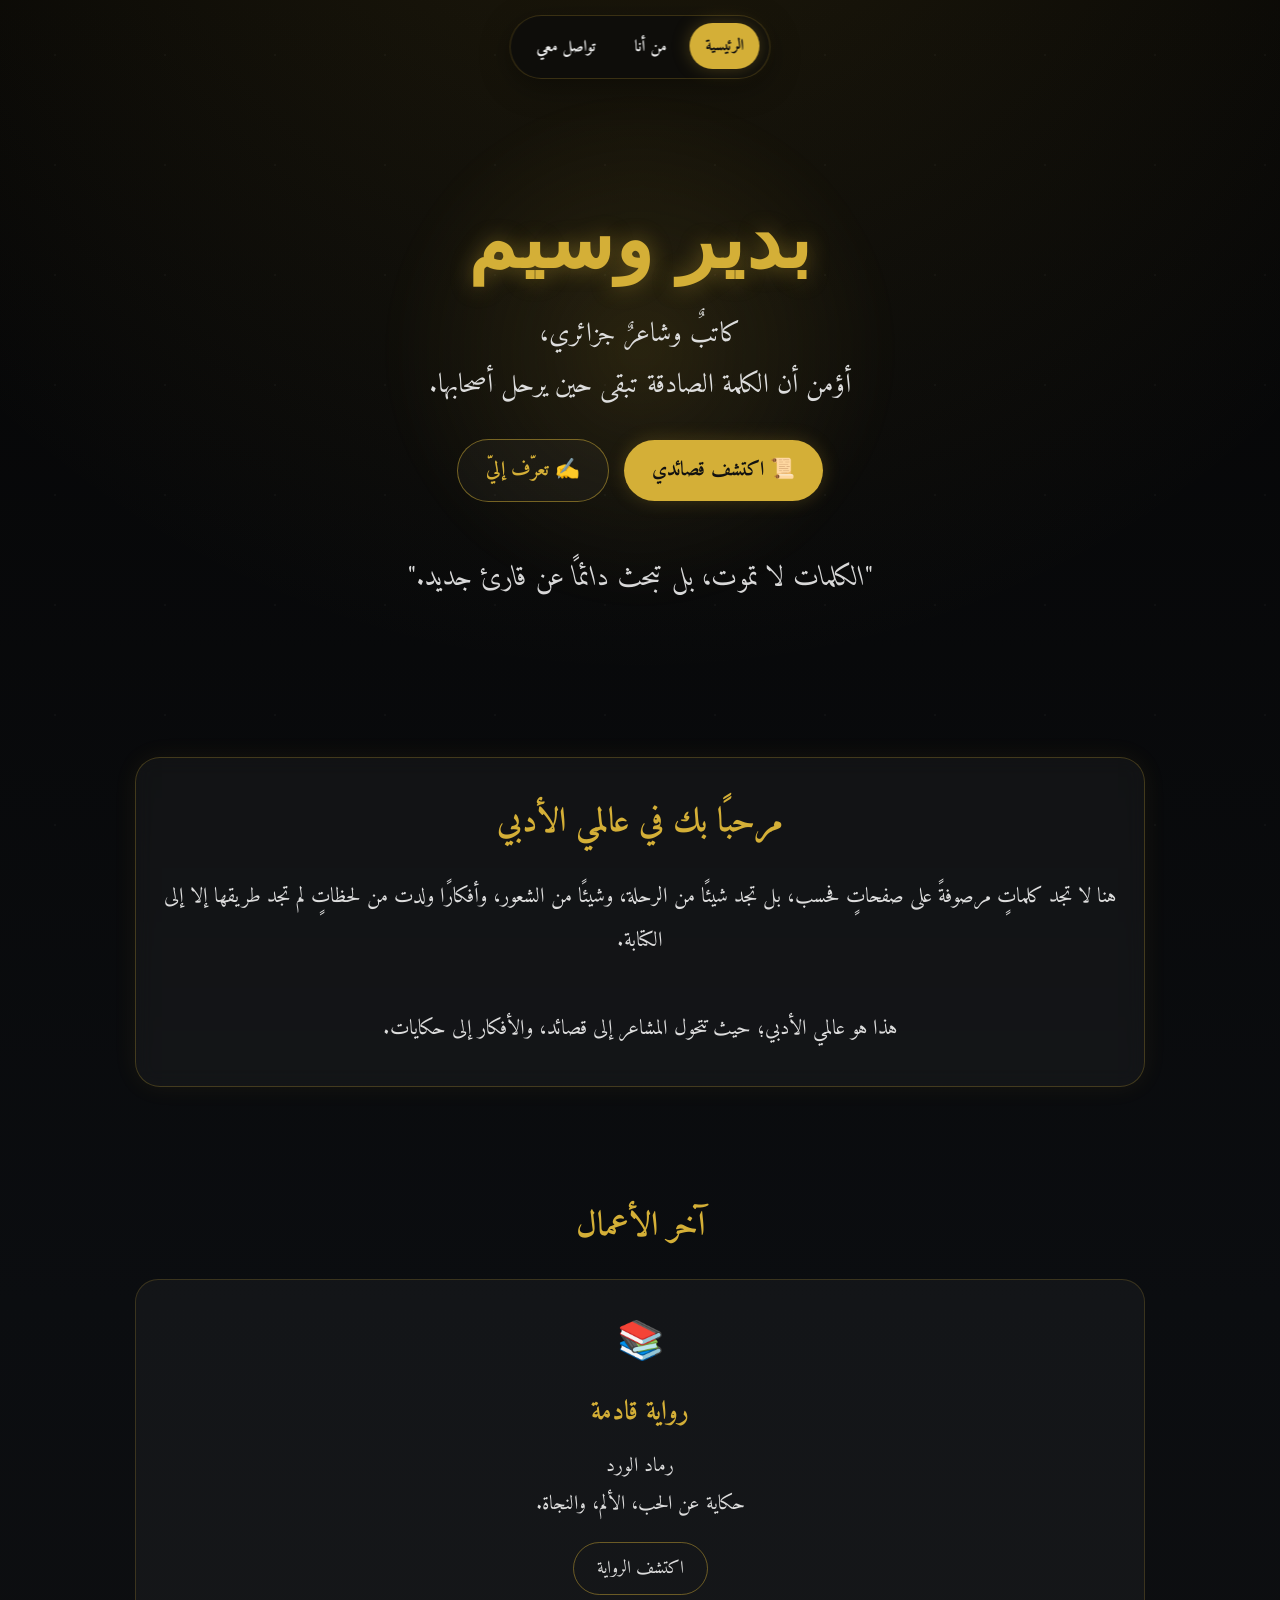
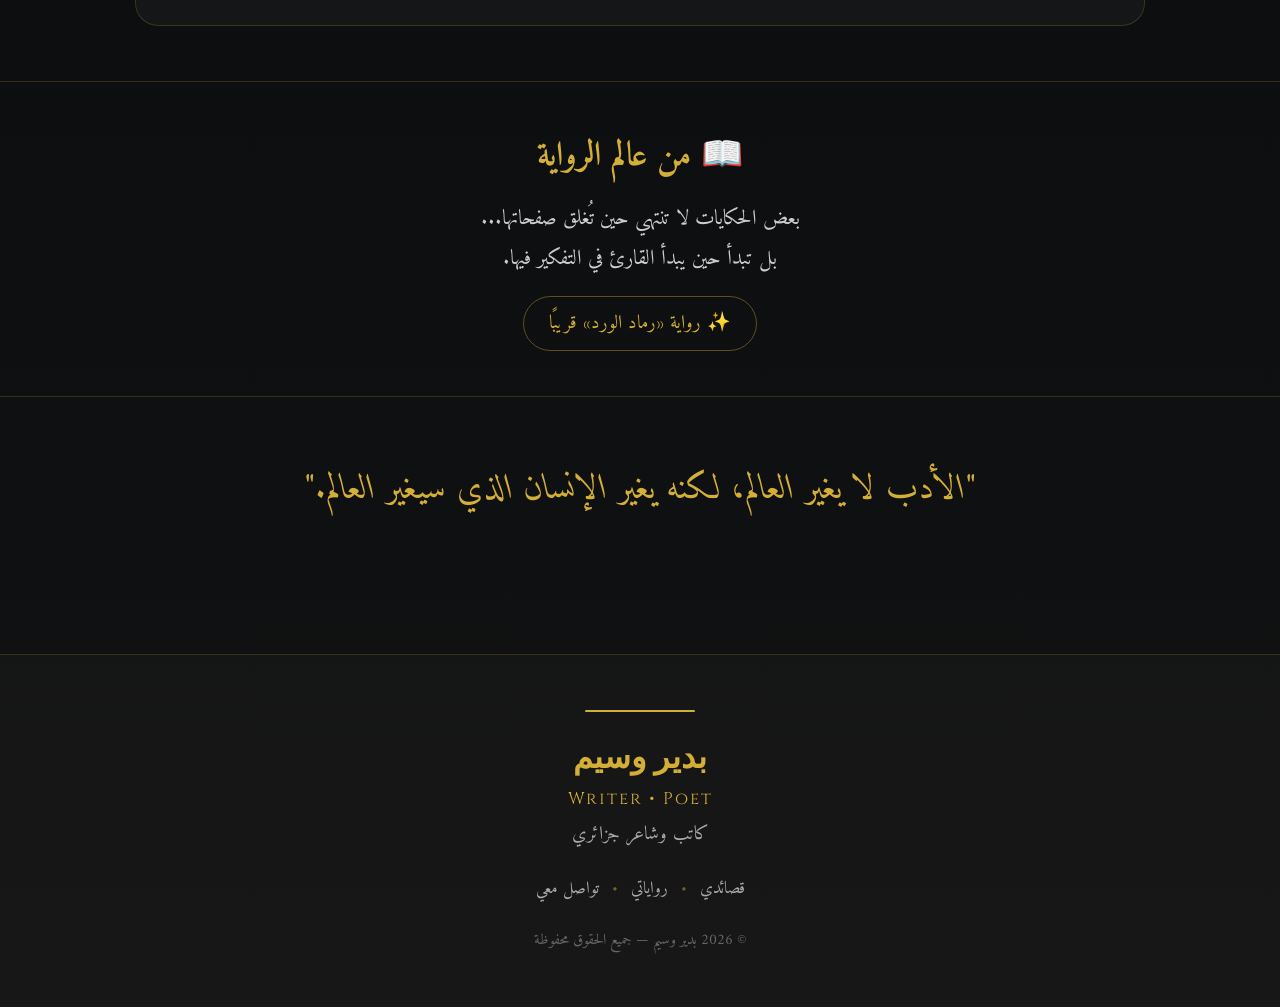
==== commit f18568b6: "Update index.html" ====
--- a/index.html
+++ b/index.html
@@ -608,12 +608,6 @@
     </div>
 </div>
    
-    <!-- شاشة التحميل -->
-
-    <div id="loader">
-        <h1>بدير وسيم</h1>
-        <p>Writer • Poet</p>
-    </div>
 
 
     <!-- شريط التقدم -->
--- a/style.css
+++ b/style.css
@@ -1569,16 +1569,122 @@
         font-size:20px;
     }
 
-    .footer-links{
+       .footer-links{
         gap:6px;
-    }
-
+       }
+   
     .footer-links a{
         font-size:15px;
     }
 }
 
-
-/* =====================================================
-   END
-===================================================== */
+/* =================================
+   الانتقال الأدبي بين الصفحات
+================================= */
+
+#pageTransition{
+    position:fixed;
+    inset:0;
+    background:#050505;
+    display:flex;
+    justify-content:center;
+    align-items:center;
+    text-align:center;
+
+    z-index:999999;
+
+    opacity:0;
+    visibility:hidden;
+
+    transition:
+        opacity .45s ease,
+        visibility .45s ease;
+}
+
+#pageTransition.show{
+    opacity:1;
+    visibility:visible;
+}
+
+.transition-content{
+    width:90%;
+    max-width:700px;
+    padding:30px;
+}
+
+.transition-line{
+    width:70px;
+    height:2px;
+    background:#d4af37;
+
+    margin:0 auto 30px;
+
+    box-shadow:0 0 15px rgba(212,175,55,.5);
+
+    transform:scaleX(0);
+    transition:transform .7s ease;
+}
+
+#pageTransition.show .transition-line{
+    transform:scaleX(1);
+}
+
+#transitionQuote{
+    font-family:'Amiri',serif;
+
+    font-size:28px;
+    line-height:2;
+
+    color:#e5e5e5;
+
+    margin:0 0 20px;
+
+    opacity:0;
+    transform:translateY(15px);
+
+    transition:
+        opacity .7s ease .15s,
+        transform .7s ease .15s;
+}
+
+#pageTransition.show #transitionQuote{
+    opacity:1;
+    transform:translateY(0);
+}
+
+.transition-content span{
+    font-family:'Cinzel',serif;
+
+    font-size:15px;
+    letter-spacing:2px;
+
+    color:#d4af37;
+
+    opacity:0;
+
+    transition:opacity .7s ease .4s;
+}
+
+#pageTransition.show .transition-content span{
+    opacity:1;
+}
+
+
+/* 📱 الهاتف */
+
+@media(max-width:768px){
+
+    #transitionQuote{
+        font-size:22px;
+        line-height:1.9;
+    }
+
+    .transition-content{
+        padding:20px;
+    }
+
+    .transition-content span{
+        font-size:13px;
+    }
+
+}
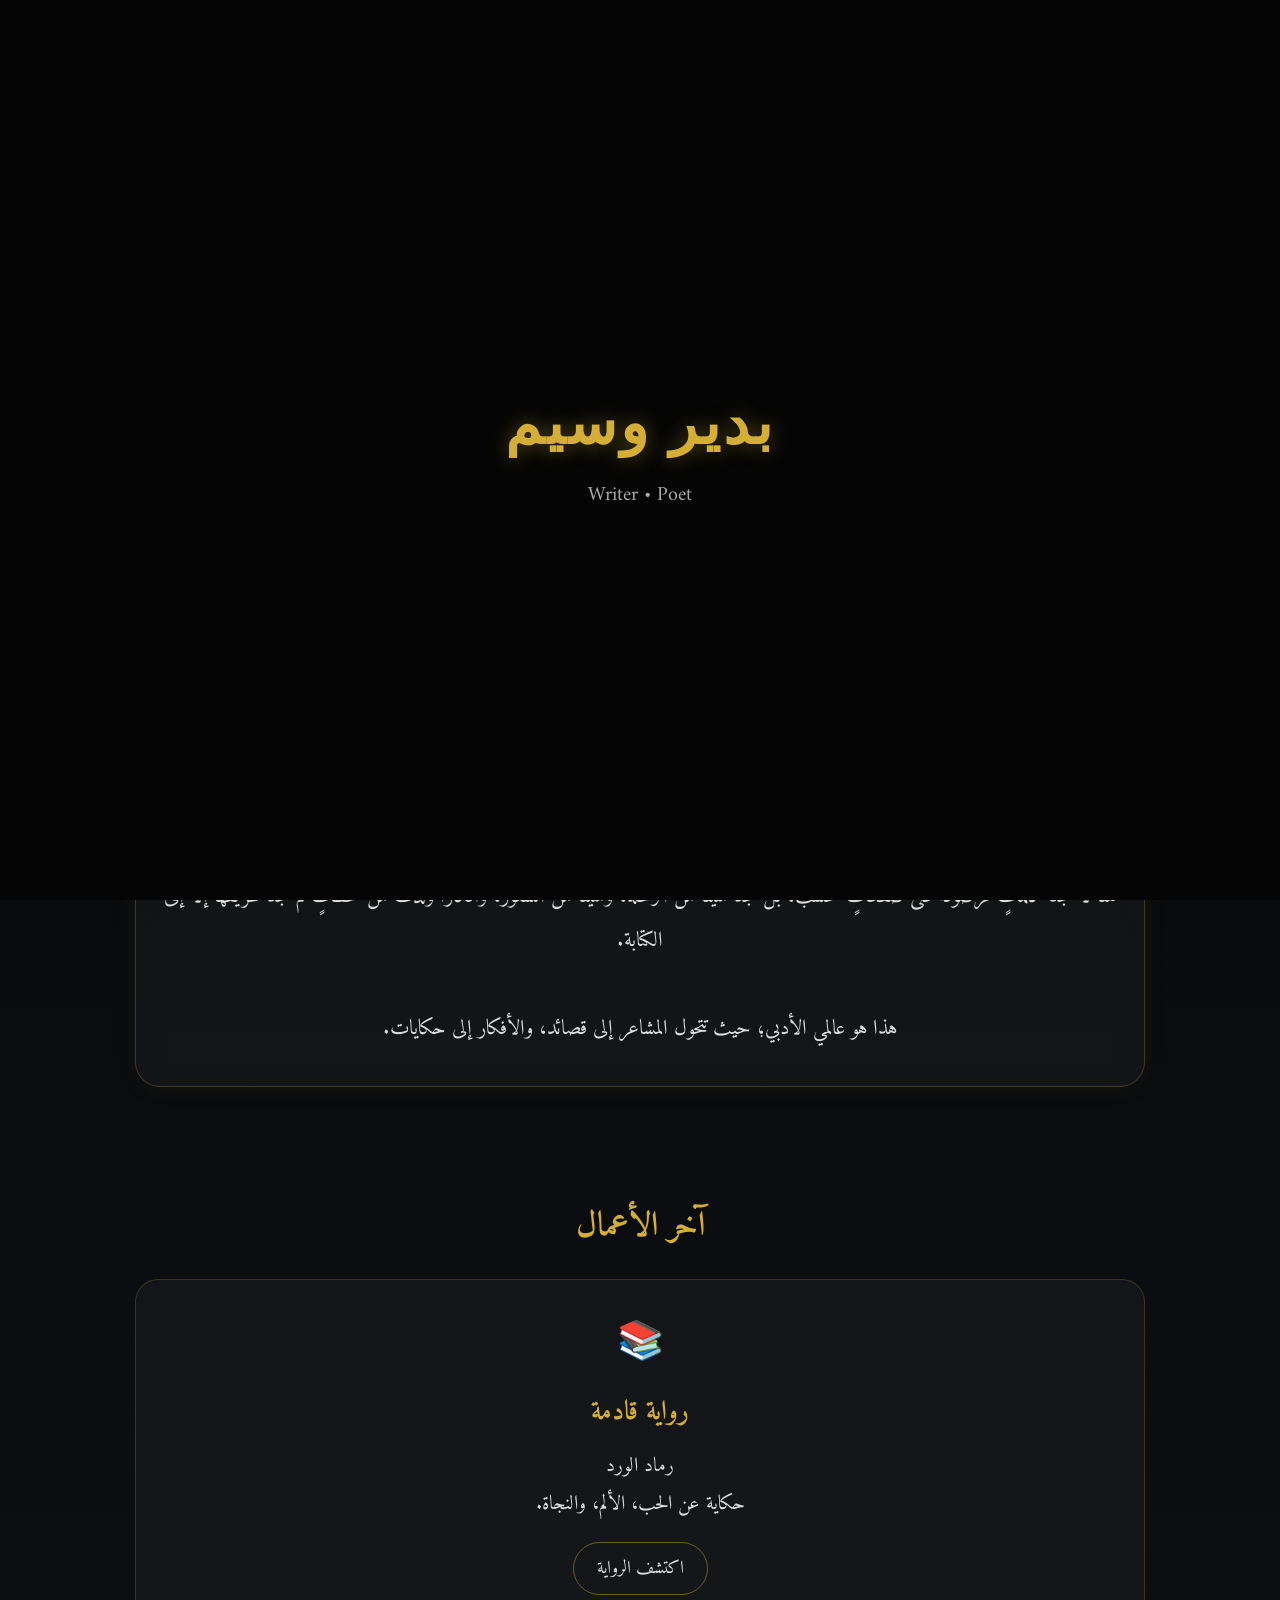
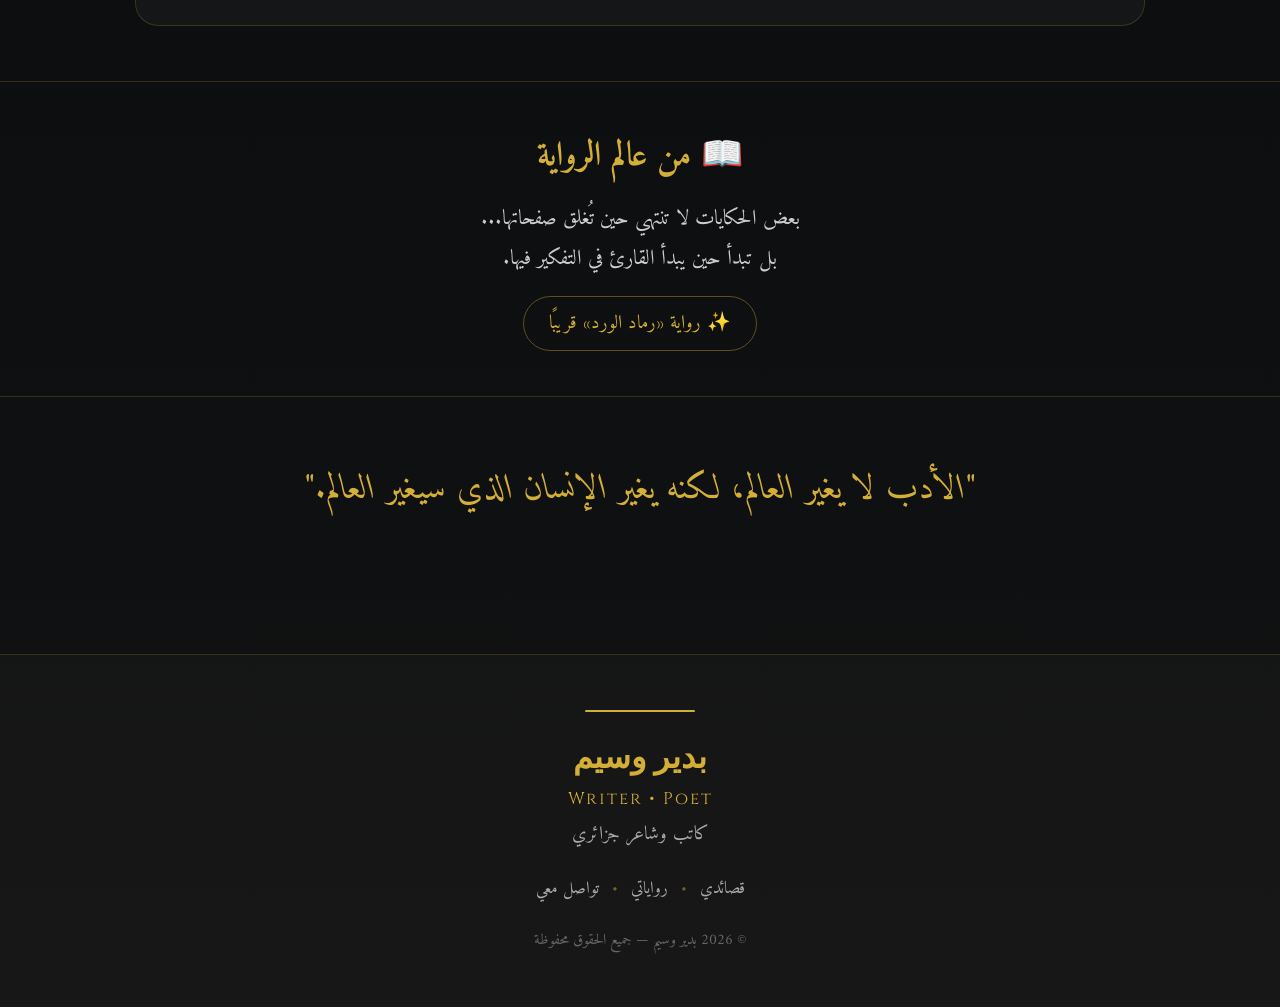
==== commit 4d3d3265: "Update index.html" ====
--- a/index.html
+++ b/index.html
@@ -608,7 +608,10 @@
     </div>
 </div>
    
-
+ <div id="loader">
+    <h1>بدير وسيم</h1>
+    <p>Writer • Poet</p>
+ </div>
 
     <!-- شريط التقدم -->
 
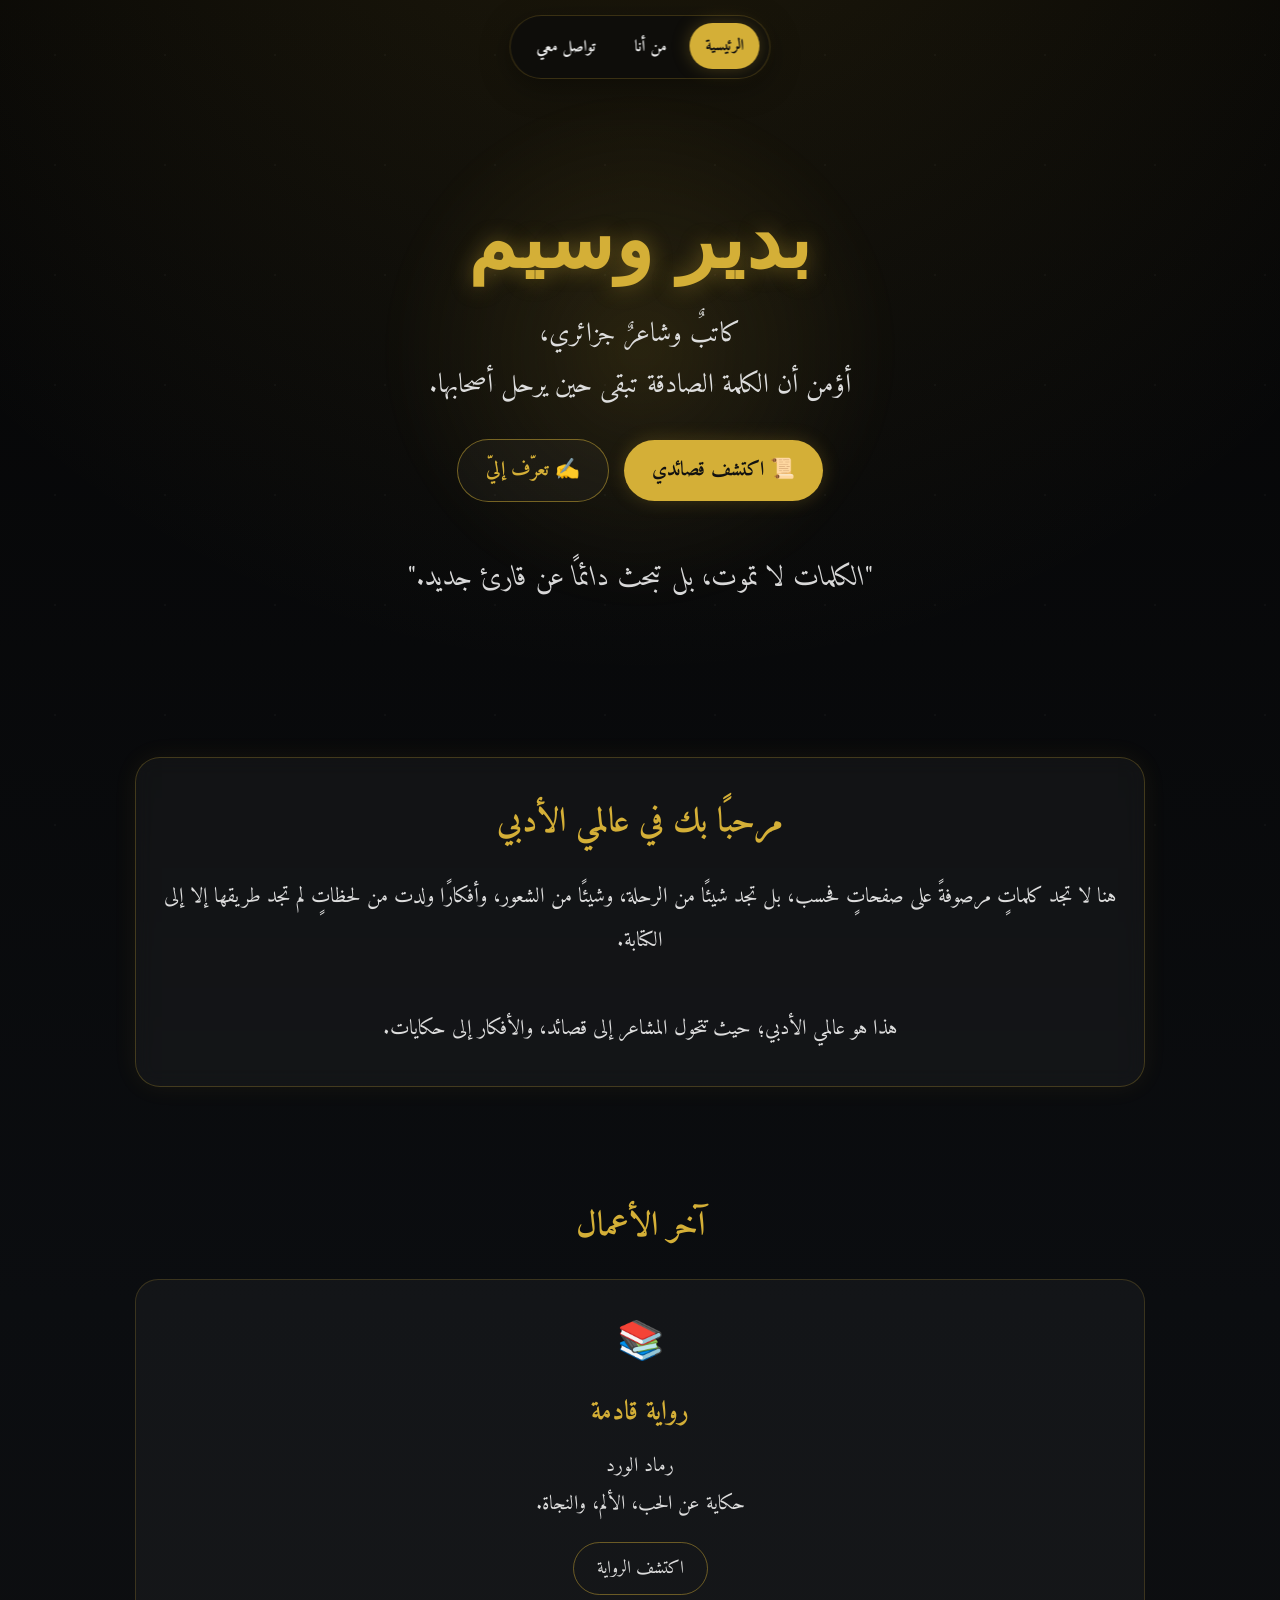
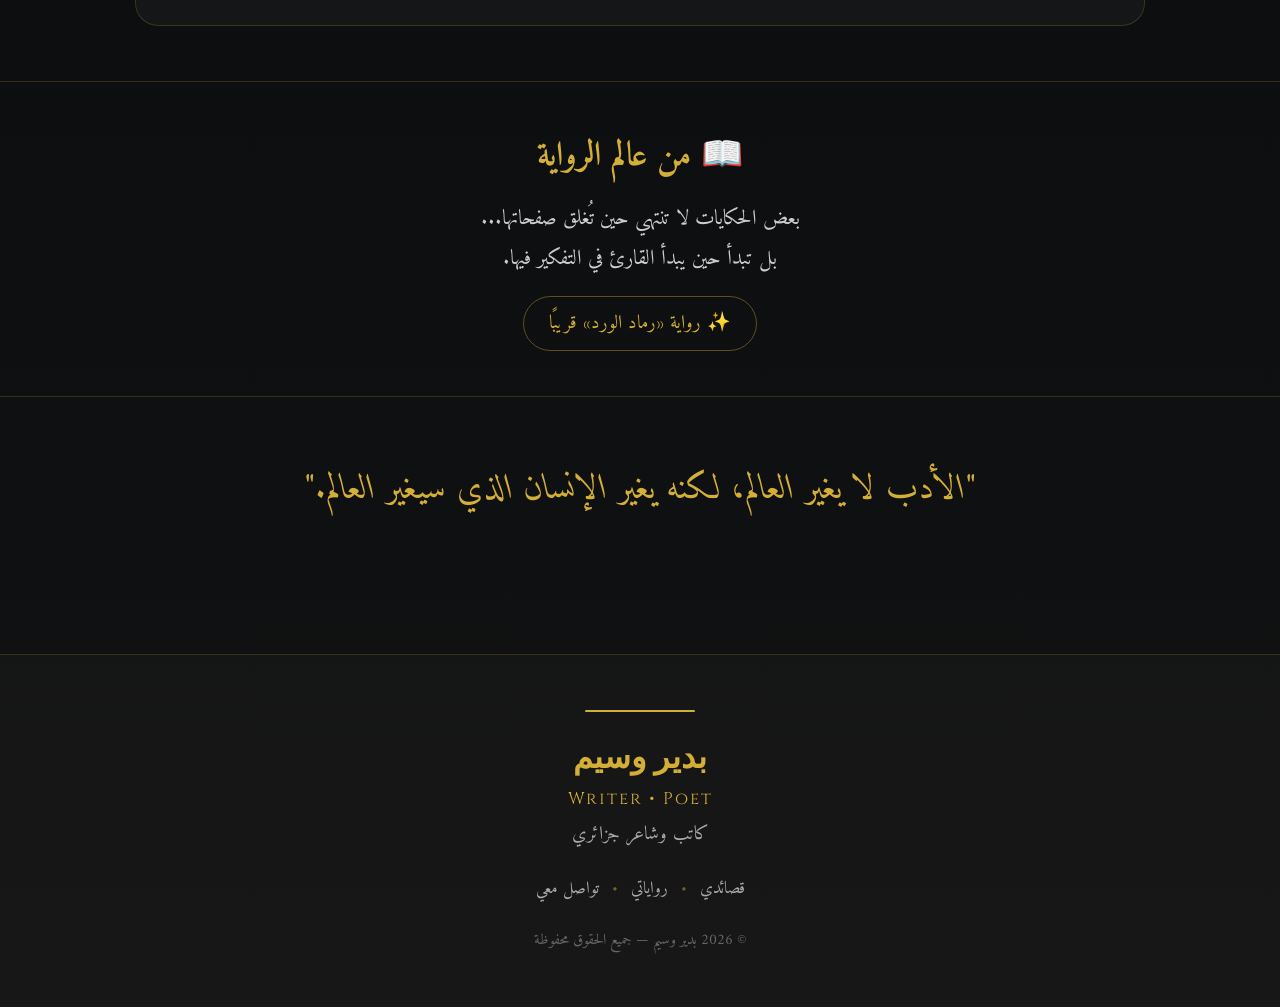
==== commit 8031881e: "Update index.html" ====
--- a/index.html
+++ b/index.html
@@ -7,7 +7,8 @@
     <meta name="viewport" content="width=device-width, initial-scale=1.0">
 
     <title>بدير وسيم | الموقع الرسمي</title>
-
+<link rel="manifest" href="manifest.json">
+<meta name="theme-color" content="#d4af37">
     <meta name="description"
         content="الموقع الرسمي للكاتب والشاعر الجزائري بدير وسيم">
 
--- a/style.css
+++ b/style.css
@@ -1688,3 +1688,92 @@
     }
 
 }
+/* ==========================
+   شاشة الدخول
+========================== */
+
+#loader{
+    position:fixed;
+    inset:0;
+    width:100%;
+    height:100vh;
+
+    background:#050505;
+
+    display:flex;
+    flex-direction:column;
+    justify-content:center;
+    align-items:center;
+
+    z-index:999999;
+
+    opacity:1;
+    visibility:visible;
+
+    transition:
+        opacity 1s ease,
+        visibility 1s ease;
+}
+
+#loader.hide{
+    opacity:0;
+    visibility:hidden;
+    pointer-events:none;
+}
+
+#loader h1{
+    font-family:'Amiri',serif;
+    font-size:60px;
+    color:#d4af37;
+    margin:0 0 10px;
+
+    text-shadow:
+        0 0 10px rgba(212,175,55,.5),
+        0 0 25px rgba(212,175,55,.25);
+}
+
+#loader p{
+    font-family:'Cinzel',serif;
+    font-size:20px;
+    color:#ddd;
+    letter-spacing:1px;
+}
+/* ==========================
+   📱 شاشة الدخول - الهاتف
+========================== */
+
+@media (max-width: 768px){
+
+    #loader{
+        position:fixed;
+        inset:0;
+
+        width:100%;
+        height:100dvh;
+        min-height:100dvh;
+
+        display:flex;
+        justify-content:center;
+        align-items:center;
+
+        padding:0;
+        margin:0;
+
+        transform:none !important;
+
+        overflow:hidden;
+    }
+
+    #loader h1{
+        font-size:42px;
+        margin-bottom:8px;
+        line-height:1.4;
+        text-align:center;
+    }
+
+    #loader p{
+        font-size:17px;
+        text-align:center;
+    }
+
+}
